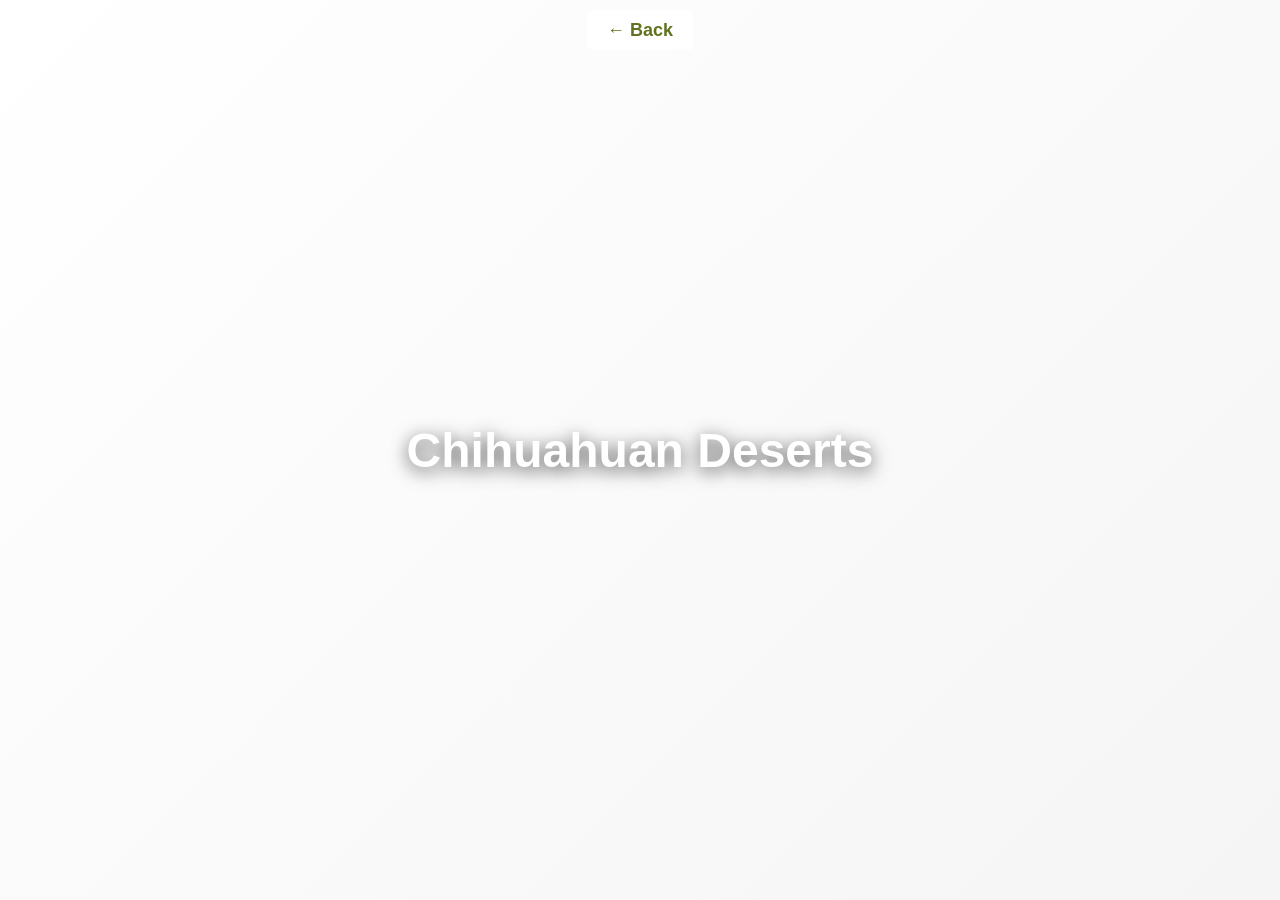
==== english-details.html @ 1d0ba13f "Clickable Regions, Invasive Images + Credit Regions on landing page map are now functioning and clic" ====
<!DOCTYPE html>
<html lang="en">
  <head>
    <meta charset="utf-8" />
    <meta name="viewport" content="width=device-width, initial-scale=1.0, maximum-scale=5.0, user-scalable=yes">
    <title>Texas Ecoregions</title>
    <link rel="stylesheet" type="text/css" href="style.css">
  </head>
  <body>
    <!------------------------------------------- Chihuahuan Deserts Detail Page -------------------------------------------------->
    <div id="chihuahuanDeserts" class="page detail-page active">

      <div class="video-container">
        <video class="ecoregion-video" autoplay muted playsinline loop preload="metadata">
          <source src="Videos/chihuahuan-deserts-video.mp4" type="video/mp4">
          Your browser does not support the video tag.
        </video>
        <div class="video-overlay">
          <div class="video-title">Chihuahuan Deserts</div>
        </div>
              <div class="detail-background"></div>
      <div class="back-button">
        <a href="english-landing.html">← Back</a>
      </div>
      </div>
      <p class="ecoregion-description" style="margin-top: 45px;">The Chihuahuan Desert is a warm desert located in southwestern North America. It is the largest hot desert in North America, with a landscape featuring arid mountains, desert basins, and sparse vegetation adapted to extreme heat and drought conditions.</p>
      
      <!----- Horizontal Banner ------>
      <h1 class="native-title" style="margin-bottom: 45px;">NATIVE PLANTS</h1>

      <div class="scrollmenu plantlist">
        <div class="native-card">
          <img src="Native/Chihuahuan-Desert/American Century Plant.jpg" alt="American Century Plant">
          <p class="plant-name">Agave americana</p>
          <p class="plant-common">American Century Plant, American Agave</p>
          <button class="learn-more-btn" style="margin-bottom: 15px;">
            <a href="https://www.wildflower.org/plants/result.php?id_plant=AGAM">
              LEARN MORE
            </a>
          </button>
        </div>
        
        <div class="native-card">
          <img src="Native/Chihuahuan-Desert/Drummond's Onion.jpg" alt="Drummond's Onion">
          <p class="plant-name">Allium drummondii</p>
          <p class="plant-common">Drummond's Onion, Wild Garlic, Drummond Wild Onion</p>
          <button class="learn-more-btn">
            <a href="https://www.wildflower.org/plants/result.php?id_plant=ALDR">
              LEARN MORE
            </a>
          </button>
        </div>
        
        <div class="native-card">
          <img src="Native/Chihuahuan-Desert/Mountain Giant Hyssop.jpg" alt="Mountain Giant Hyssop">
          <p class="plant-name">Agastache pallidiflora</p>
          <p class="plant-common">Mountain Giant Hyssop</p>
          <button class="learn-more-btn">
            <a href="https://www.wildflower.org/plants/result.php?id_plant=AGPA">
              LEARN MORE
            </a>
          </button>
        </div>
        
        <div class="native-card">
          <img src="Native/Chihuahuan-Desert/Nodding Onion.jpg" alt="Nodding Onion">
          <p class="plant-name">Allium cernuum</p>
          <p class="plant-common">Nodding Onion</p>
          <button class="learn-more-btn">
            <a href="https://www.wildflower.org/plants/result.php?id_plant=ALCE2">
              LEARN MORE
            </a>
          </button>
        </div>

        <div class="native-card">
          <img src="Native/Chihuahuan-Desert/Parry's Agave.jpg" alt="Parry's Agave">
          <p class="plant-name">Agave parryi</p>
          <p class="plant-common">Parry's Agave, Century Plant, Parry Agave</p>
          <button class="learn-more-btn">
            <a href="https://www.wildflower.org/plants/result.php?id_plant=AGPA4">
              LEARN MORE
            </a>
          </button>
        </div>

        <div class="native-card">
          <img src="Native/Chihuahuan-Desert/Round Copperleaf.jpg" alt="Round Copperleaf">
          <p class="plant-name">Acalypha monostachya</p>
          <p class="plant-common">Round Copperleaf</p>
          <button class="learn-more-btn">
            <a href="https://www.wildflower.org/plants/result.php?id_plant=ACMO">
              LEARN MORE
            </a>
          </button>
        </div>

        <div class="native-card">
          <img src="Native/Chihuahuan-Desert/Shrubby Boneset.jpg" alt="Shrubby Boneset">
          <p class="plant-name">Ageratina havanensis</p>
          <p class="plant-common">Shrubby Boneset, White Mistflower, White Shrub Mistflower, Havana Snakeroot</p>
          <button class="learn-more-btn">
            <a href="https://www.wildflower.org/plants/result.php?id_plant=AGHA4">
              LEARN MORE
            </a>
          </button>
        </div>

        <div class="native-card">
          <img src="Native/Chihuahuan-Desert/White Mistflower.jpg" alt="White Mistflower">
          <p class="plant-name">Ageratina wrightii</p>
          <p class="plant-common">White Mistflower, Wright's Snakeroot, White Boneset, White Ageratum</p>
          <button class="learn-more-btn">
            <a href="https://www.wildflower.org/plants/result.php?id_plant=AGWR2">
              LEARN MORE
            </a>
          </button>
        </div>
      </div>

      <div class="database-button">
        <a href="https://www.wildflower.org/collections/collection.php?collection=er24"><img src="Native/database-button.png" alt="View more plants in this region"></a>
      </div>

<!--- Invasive Species Cards ---->

      <h1 class="invasive-title">INVASIVE SPECIES</h1>

      <div class="search-section">
        <input type="text" class="search-input" placeholder="Search Invasive Species" oninput="filterPlants(this)">
      </div>
      <div class="plant-grid" data-ecoregion="chihuahuanDeserts"></div>
    </div>

    <!-------------------------------- Southwestern Tablelands Detail Page ------------------------------------------------>
    <div id="southwesternTablelands" class="page detail-page">
      <div class="detail-background"></div>

      <div class="video-container">
        <video class="ecoregion-video" autoplay muted playsinline loop preload="metadata">
          <source src="Videos/southwestern-tablelands-video.mp4" type="video/mp4">
          Your browser does not support the video tag.
        </video>
        <div class="video-overlay">
          <div class="video-title">Southwestern Tablelands</div>
        </div>
        <div class="back-button">
          <a href="english-landing.html">← Back</a>
        </div>
      </div>
      <p class="ecoregion-description" style="margin-top: 45px;">The Southwestern Tablelands ecoregion is characterized by elevated plains and plateaus with a semi-arid climate. This region features sparse grasslands, shrublands, and occasional woodlands, with vegetation adapted to moderate precipitation and temperature fluctuations typical of high-altitude desert margins.</p>
      
<!----- Horizontal Banner ------>
      <h1 class="native-title" style="margin-bottom: 45px;">NATIVE PLANTS</h1>

      <div class="scrollmenu plantlist">
        <div class="native-card">
          <img src="Native/Southwestern Tablelands/Dwarf Indian Mallow.jpg" alt="Dwarf Indian Mallow">
          <p class="plant-name">Abutilon parvulum</p>
          <p class="plant-common">Dwarf Indian Mallow</p>
          <button class="learn-more-btn" style="margin-bottom: 15px;">
            <a href="https://www.wildflower.org/plants/result.php?id_plant=ABPA3">
              LEARN MORE
            </a>
          </button>
        </div>
        
        <div class="native-card">
          <img src="Native/Southwestern Tablelands/Angel's Trumpets.jpg" alt="Angel's Trumpets">
          <p class="plant-name">Acleisanthes longiflora</p>
          <p class="plant-common">Angel's Trumpets, Angel Trumpets</p>
          <button class="learn-more-btn">
            <a href="https://www.wildflower.org/plants/result.php?id_plant=ACLO2">
              LEARN MORE
            </a>
          </button>
        </div>
        
        <div class="native-card">
          <img src="Native/Southwestern Tablelands/Dwarf Desertpeony.jpg" alt="Dwarf Desertpeony">
          <p class="plant-name">Acourtia nana</p>
          <p class="plant-common">Dwarf Desertpeony</p>
          <button class="learn-more-btn">
            <a href="https://www.wildflower.org/plants/result.php?id_plant=ACNA2">
              LEARN MORE
            </a>
          </button>
        </div>
        
        <div class="native-card">
          <img src="Native/Southwestern Tablelands/Pineland Threeseed Mercury.jpg" alt="Pineland Threeseed Mercury">
          <p class="plant-name">Acalypha ostryifolia</p>
          <p class="plant-common">Pineland Threeseed Mercury, Hop-hornbeam Copperleaf</p>
          <button class="learn-more-btn">
            <a href="https://www.wildflower.org/plants/result.php?id_plant=ACOS">
              LEARN MORE
            </a>
          </button>
        </div>

        <div class="native-card">
          <img src="Native/Southwestern Tablelands/Slenderleaf False Foxglove.jpg" alt="Slenderleaf False Foxglove">
          <p class="plant-name">Agalinis tenuifolia</p>
          <p class="plant-common">Slenderleaf False Foxglove</p>
          <button class="learn-more-btn">
            <a href="https://www.wildflower.org/plants/result.php?id_plant=AGTE3">
              LEARN MORE
            </a>
          </button>
        </div>

        <div class="native-card">
          <img src="Native/Southwestern Tablelands/Fraser Meadow Garlic.jpg" alt="Fraser Meadow Garlic">
          <p class="plant-name">Allium canadense var. fraseri</p>
          <p class="plant-common">Fraser Meadow Garlic, Fraser Meadow Garlic, Wild Onion</p>
          <button class="learn-more-btn">
            <a href="https://www.wildflower.org/plants/result.php?id_plant=ALCAF">
              LEARN MORE
            </a>
          </button>
        </div>

<!-- some plants found in multiple ecoregions-->
        <div class="native-card">
          <img src="Native/Chihuahuan-Desert/Drummond's Onion.jpg" alt="Drummond's Onion">
          <p class="plant-name">Allium drummondii</p>
          <p class="plant-common">Drummond's Onion, Wild Garlic, Drummond Wild Onion</p>
          <button class="learn-more-btn">
            <a href="https://www.wildflower.org/plants/result.php?id_plant=ALDR">
              LEARN MORE
            </a>
          </button>
        </div>

        <div class="native-card">
          <img src="Native/Southwestern Tablelands/Whitebrush.jpg" alt="Whitebrush">
          <p class="plant-name">Aloysia gratissima</p>
          <p class="plant-common">Whitebrush, Bee-brush, White-brush, Common Bee-brush, Beebrush, Privet Lippia</p>
          <button class="learn-more-btn">
            <a href="https://www.wildflower.org/plants/result.php?id_plant=ALGR2">
              LEARN MORE
            </a>
          </button>
        </div>
      </div>

      <div class="database-button">
        <a href="https://www.wildflower.org/collections/collection.php?collection=er24"><img src="Native/database-button.png" alt="View more plants in this region"></a>
      </div>

<!--- Invasive Species Cards ---->

      <h1 class="invasive-title">INVASIVE SPECIES</h1>

      <div class="search-section">
        <input type="text" class="search-input" placeholder="Search Invasive Species" oninput="filterPlants(this)">
      </div>
      <div class="plant-grid" data-ecoregion="southwesternTablelands"></div>
    </div>

    <!---------------------------------------------- High Plains Detail Page ------------------------------------------------------>
    <div id="highPlains" class="page detail-page">
      <div class="detail-background"></div>


      <div class="video-container">
        <video class="ecoregion-video" autoplay muted playsinline loop preload="metadata">
          <source src="Videos/high-plains-video.mp4" type="video/mp4">
          Your browser does not support the video tag.
        </video>
        <div class="video-overlay">
          <div class="video-title">High Plains</div>
        </div>
          <div class="back-button">
            <a href="english-landing.html">← Back</a>
          </div>
      </div>
        <p class="ecoregion-description" style="margin-top: 45px;">The High Plains ecoregion is a vast expanse of flat to gently rolling grasslands at high elevation, characterized by short-grass prairie vegetation. This region experiences a continental climate with cold winters and warm summers, supporting native grasses and drought-resistant plants suited to the semi-arid conditions.</p>
        
      <!----- Horizontal Banner ------>
      <h1 class="native-title" style="margin-bottom: 45px;">NATIVE PLANTS</h1>

      <div class="scrollmenu plantlist">
        <div class="native-card">
          <img src="Native/High Plains/Fragrant Sand-verbena.jpg" alt="Fragrant Sand-verbena">
          <p class="plant-name">Abronia fragrans</p>
          <p class="plant-common">Fragrant Sand-verbena, Snowball Sand Verbena, Sweet Sand-verbena, Prairie Snowball, Sand Verbena, Heart's Delight</p>
          <button class="learn-more-btn" style="margin-bottom: 15px;">
            <a href="https://www.wildflower.org/plants/result.php?id_plant=ABFR2">
              LEARN MORE
            </a>
          </button>
        </div>
        
        <div class="native-card">
          <img src="Native/Southwestern Tablelands/Dwarf Indian Mallow.jpg" alt="Dwarf Indian Mallow">
          <p class="plant-name">Abutilon parvulum</p>
          <p class="plant-common">Dwarf Indian Mallow</p>
          <button class="learn-more-btn" style="margin-bottom: 15px;">
            <a href="https://www.wildflower.org/plants/result.php?id_plant=ABPA3">
              LEARN MORE
            </a>
          </button>
        </div>
        
        <div class="native-card">
          <img src="Native/High Plains/Prairie Acacia.jpg" alt="Prairie Acacia">
          <p class="plant-name">Acaciella angustissima</p>
          <p class="plant-common">Prairie Acacia, Fern Acacia, Whiteball Acacia, Prairie Wattle, White-ball Acacia</p>
          <button class="learn-more-btn">
            <a href="https://www.wildflower.org/plants/result.php?id_plant=ACAN11">
              LEARN MORE
            </a>
          </button>
        </div>
        
        <div class="native-card">
          <img src="Native/Southwestern Tablelands/Angel's Trumpets.jpg" alt="Angel's Trumpets">
          <p class="plant-name">Acleisanthes longiflora</p>
          <p class="plant-common">Angel's Trumpets, Angel Trumpets</p>
          <button class="learn-more-btn">
            <a href="https://www.wildflower.org/plants/result.php?id_plant=ACLO2">
              LEARN MORE
            </a>
          </button>
        </div>

        <div class="native-card">
          <img src="Native/Southwestern Tablelands/Slenderleaf False Foxglove.jpg" alt="Slenderleaf False Foxglove">
          <p class="plant-name">Agalinis tenuifolia</p>
          <p class="plant-common">Slenderleaf False Foxglove</p>
          <button class="learn-more-btn">
            <a href="https://www.wildflower.org/plants/result.php?id_plant=AGTE3">
              LEARN MORE
            </a>
          </button>
        </div>

        <div class="native-card">
          <img src="Native/Southwestern Tablelands/Pineland Threeseed Mercury.jpg" alt="Pineland Threeseed Mercury">
          <p class="plant-name">Acalypha ostryifolia</p>
          <p class="plant-common">Pineland Threeseed Mercury, Hop-hornbeam Copperleaf</p>
          <button class="learn-more-btn">
            <a href="https://www.wildflower.org/plants/result.php?id_plant=ACOS">
              LEARN MORE
            </a>
          </button>
        </div>

        <div class="native-card">
          <img src="Native/High Plains/Fringed Bluestar.jpg" alt="Fringed Bluestar">
          <p class="plant-name">Amsonia ciliata</p>
          <p class="plant-common">Fringed Bluestar, Bluestar, Texas Bluestar</p>
          <button class="learn-more-btn">
            <a href="https://www.wildflower.org/plants/result.php?id_plant=AMCI">
              LEARN MORE
            </a>
          </button>
        </div>

        <div class="native-card">
          <img src="Native/High Plains/Valley Redstem.jpg" alt="Valley Redstem">
          <p class="plant-name">Ammannia coccinea</p>
          <p class="plant-common">Valley Redstem, Scarlet Tooth-cup</p>
          <button class="learn-more-btn">
            <a href="https://www.wildflower.org/plants/result.php?id_plant=AMCO">
              LEARN MORE
            </a>
          </button>
        </div>
      </div>

      <div class="database-button">
        <a href="https://www.wildflower.org/collections/collection.php?collection=er24"><img src="Native/database-button.png" alt="View more plants in this region"></a>
      </div>

<!--- Invasive Species Cards ---->

      <h1 class="invasive-title">INVASIVE SPECIES</h1>

      <div class="search-section">
        <input type="text" class="search-input" placeholder="Search Invasive Species" oninput="filterPlants(this)">
      </div>
      <div class="plant-grid" data-ecoregion="highPlains"></div>
    </div>

    <!----------------------------------------- Central Great Plains Detail Page --------------------------------------------->
    <div id="centralGreatPlains" class="page detail-page">
      <div class="detail-background"></div>

      <div class="video-container">
        <video class="ecoregion-video" autoplay muted playsinline loop preload="metadata">
          <source src="Videos/great-plains-video.mp4" type="video/mp4">
          Your browser does not support the video tag.
        </video>
        <div class="video-overlay">
          <div class="video-title">Central Great Plains</div>
        </div>
          <div class="back-button">
            <a href="english-landing.html">← Back</a>
          </div>
      </div>
        <p class="ecoregion-description" style="margin-top: 45px;">The Central Great Plains ecoregion features rolling grasslands with a transitional climate between the High Plains and eastern prairies. This region supports mixed-grass prairie vegetation and experiences moderate precipitation, creating conditions for diverse plant communities including native grasses, wildflowers, and scattered shrubs.</p>
        
      <!----- Horizontal Banner ------>
      <h1 class="native-title" style="margin-bottom: 45px;">NATIVE PLANTS</h1>

      <div class="scrollmenu plantlist">
        <div class="native-card">
          <img src="Native/High Plains/Fragrant Sand-verbena.jpg" alt="Fragrant Sand-verbena">
          <p class="plant-name">Abronia fragrans</p>
          <p class="plant-common">Fragrant Sand-verbena, Snowball Sand Verbena, Sweet Sand-verbena, Prairie Snowball, Sand Verbena, Heart's Delight</p>
          <button class="learn-more-btn" style="margin-bottom: 15px;">
            <a href="https://www.wildflower.org/plants/result.php?id_plant=ABFR2">
              LEARN MORE
            </a>
          </button>
        </div>
        
        <div class="native-card">
          <img src="Native/High Plains/Prairie Acacia.jpg" alt="Prairie Acacia">
          <p class="plant-name">Acaciella angustissima</p>
          <p class="plant-common">Prairie Acacia, Fern Acacia, Whiteball Acacia, Prairie Wattle, White-ball Acacia</p>
          <button class="learn-more-btn">
            <a href="https://www.wildflower.org/plants/result.php?id_plant=ACAN11">
              LEARN MORE
            </a>
          </button>
        </div>
        
        <div class="native-card">
          <img src="Native/Southwestern Tablelands/Angel's Trumpets.jpg" alt="Angel's Trumpets">
          <p class="plant-name">Acleisanthes longiflora</p>
          <p class="plant-common">Angel's Trumpets, Angel Trumpets</p>
          <button class="learn-more-btn">
            <a href="https://www.wildflower.org/plants/result.php?id_plant=ACLO2">
              LEARN MORE
            </a>
          </button>
        </div>
        
        <div class="native-card">
          <img src="Native/Southwestern Tablelands/Whitebrush.jpg" alt="Whitebrush">
          <p class="plant-name">Aloysia gratissima</p>
          <p class="plant-common">Whitebrush, Bee-brush, White-brush, Common Bee-brush, Beebrush, Privet Lippia</p>
          <button class="learn-more-btn">
            <a href="https://www.wildflower.org/plants/result.php?id_plant=ALGR2">
              LEARN MORE
            </a>
          </button>
        </div>

        <div class="native-card">
          <img src="Native/High Plains/Fringed Bluestar.jpg" alt="Fringed Bluestar">
          <p class="plant-name">Amsonia ciliata</p>
          <p class="plant-common">Fringed Bluestar, Bluestar, Texas Bluestar</p>
          <button class="learn-more-btn">
            <a href="https://www.wildflower.org/plants/result.php?id_plant=AMCI">
              LEARN MORE
            </a>
          </button>
        </div>

        <div class="native-card">
          <img src="Native/Central Great Plains/Heartleaf Peppervine.jpg" alt="Heartleaf Peppervine">
          <p class="plant-name">Ampelopsis cordata</p>
          <p class="plant-common">Heartleaf Peppervine, Heart-leaf Ampelopsis</p>
          <button class="learn-more-btn">
            <a href="https://www.wildflower.org/plants/result.php?id_plant=AMCO2">
              LEARN MORE
            </a>
          </button>
        </div>

        <div class="native-card">
          <img src="Native/Central Great Plains/Indigo Bush.jpg" alt="Indigo Bush">
          <p class="plant-name">Amorpha fruticosa</p>
          <p class="plant-common">Indigo Bush, False Indigo Bush, False Indigo, Desert False Indigo</p>
          <button class="learn-more-btn">
            <a href="https://www.wildflower.org/plants/result.php?id_plant=AMFR">
              LEARN MORE
            </a>
          </button>
        </div>

        <div class="native-card">
          <img src="Native/Central Great Plains/Carelessweed.jpg" alt="Carelessweed">
          <p class="plant-name">Amaranthus palmeri</p>
          <p class="plant-common">Carelessweed</p>
          <button class="learn-more-btn">
            <a href="https://www.wildflower.org/plants/result.php?id_plant=AMPA">
              LEARN MORE
            </a>
          </button>
        </div>
      </div>

      <div class="database-button">
        <a href="https://www.wildflower.org/collections/collection.php?collection=er24"><img src="Native/database-button.png" alt="View more plants in this region"></a>
      </div>

<!--- Invasive Species Cards ---->

      <h1 class="invasive-title">INVASIVE SPECIES</h1>

      <div class="search-section">
        <input type="text" class="search-input" placeholder="Search Invasive Species" oninput="filterPlants(this)">
      </div>
      <div class="plant-grid" data-ecoregion="centralGreatPlains"></div>
    </div>

    <!---------------------------------------- Cross Timbers Detail Page --------------------------------------------->
    <div id="crossTimbers" class="page detail-page">
      <div class="detail-background"></div>

      <div class="video-container">
        <video class="ecoregion-video" autoplay muted playsinline loop preload="metadata">
          <source src="Videos/cross-timbers-video.mp4" type="video/mp4">
          Your browser does not support the video tag.
        </video>
        <div class="video-overlay">
          <div class="video-title">Cross Timbers</div>
        </div>
      <div class="back-button">
        <a href="english-landing.html">← Back</a>
      </div>
      </div>
        <p class="ecoregion-description" style="margin-top: 45px;">The Cross Timbers ecoregion is characterized by oak woodlands and prairie savannas across central Texas. This region represents a transition between eastern forests and western prairies, featuring post oak and blackjack oak woodlands interspersed with grasslands and diverse understory vegetation adapted to moderate precipitation and well-drained soils.</p>
        
      <!----- Horizontal Banner ------>
      <h1 class="native-title" style="margin-bottom: 45px;">NATIVE PLANTS</h1>

      <div class="scrollmenu plantlist">
        <div class="native-card">
          <img src="Native/High Plains/Prairie Acacia.jpg" alt="Prairie Acacia">
          <p class="plant-name">Acaciella angustissima</p>
          <p class="plant-common">Prairie Acacia, Fern Acacia, Whiteball Acacia, Prairie Wattle, White-ball Acacia</p>
          <button class="learn-more-btn">
            <a href="https://www.wildflower.org/plants/result.php?id_plant=ACAN11">
              LEARN MORE
            </a>
          </button>
        </div>
        
        <div class="native-card">
          <img src="Native/Southwestern Tablelands/Angel's Trumpets.jpg" alt="Angel's Trumpets">
          <p class="plant-name">Acleisanthes longiflora</p>
          <p class="plant-common">Angel's Trumpets, Angel Trumpets</p>
          <button class="learn-more-btn">
            <a href="https://www.wildflower.org/plants/result.php?id_plant=ACLO2">
              LEARN MORE
            </a>
          </button>
        </div>
        
        <div class="native-card">
          <img src="Native/Southwestern Tablelands/Pineland Threeseed Mercury.jpg" alt="Pineland Threeseed Mercury">
          <p class="plant-name">Acalypha ostryifolia</p>
          <p class="plant-common">Pineland Threeseed Mercury, Hop-hornbeam Copperleaf</p>
          <button class="learn-more-btn">
            <a href="https://www.wildflower.org/plants/result.php?id_plant=ACOS">
              LEARN MORE
            </a>
          </button>
        </div>
        
        <div class="native-card">
          <img src="Native/Cross Timbers/Ohio Buckeye.jpg" alt="Ohio Buckeye">
          <p class="plant-name">Aesculus glabra</p>
          <p class="plant-common">Ohio Buckeye, Texas Buckeye, Fetid Buckeye, Horse Chestnut</p>
          <button class="learn-more-btn">
            <a href="https://www.wildflower.org/plants/result.php?id_plant=AEGL">
              LEARN MORE
            </a>
          </button>
        </div>

        <div class="native-card">
          <img src="Native/Chihuahuan-Desert/American Century Plant.jpg" alt="American Century Plant">
          <p class="plant-name">Agave americana</p>
          <p class="plant-common">American Century Plant, American Agave</p>
          <button class="learn-more-btn" style="margin-bottom: 15px;">
            <a href="https://www.wildflower.org/plants/result.php?id_plant=AGAM">
              LEARN MORE
            </a>
          </button>
        </div>

        <div class="native-card">
          <img src="Native/Chihuahuan-Desert/Shrubby Boneset.jpg" alt="Shrubby Boneset">
          <p class="plant-name">Ageratina havanensis</p>
          <p class="plant-common">Shrubby Boneset, White Mistflower, White Shrub Mistflower, Havana Snakeroot</p>
          <button class="learn-more-btn">
            <a href="https://www.wildflower.org/plants/result.php?id_plant=AGHA4">
              LEARN MORE
            </a>
          </button>
        </div>

        <div class="native-card">
          <img src="Native/Cross Timbers/Beach False Foxglove.jpg" alt="Beach False Foxglove">
          <p class="plant-name">Agalinis fasciculata</p>
          <p class="plant-common">Beach False Foxglove</p>
          <button class="learn-more-btn">
            <a href="https://www.wildflower.org/plants/result.php?id_plant=AGFA2">
              LEARN MORE
            </a>
          </button>
        </div>

        <div class="native-card">
          <img src="Native/Cross Timbers/Prairie Agalinis.jpg" alt="Prairie Agalinis">
          <p class="plant-name">Agalinis heterophylla</p>
          <p class="plant-common">Prairie Agalinis, Prairie False-foxglove</p>
          <button class="learn-more-btn">
            <a href="https://www.wildflower.org/plants/result.php?id_plant=AGHE4">
              LEARN MORE
            </a>
          </button>
        </div>
      </div>

      <div class="database-button">
        <a href="https://www.wildflower.org/collections/collection.php?collection=er24"><img src="Native/database-button.png" alt="View more plants in this region"></a>
      </div>

<!--- Invasive Species Cards ---->

      <h1 class="invasive-title">INVASIVE SPECIES</h1>

      <div class="search-section">
        <input type="text" class="search-input" placeholder="Search Invasive Species" oninput="filterPlants(this)">
      </div>
      <div class="plant-grid" data-ecoregion="crossTimbers"></div>
    </div>

    <!----------------------------------------- Edwards Plateau Detail Page -------------------------------------------------->
    <div id="edwardsPlateau" class="page detail-page">
      <div class="detail-background"></div>

      <div class="video-container">
        <video class="ecoregion-video" autoplay muted playsinline loop preload="metadata">
          <source src="Videos/edwards-plateau-video.mp4" type="video/mp4">
          Your browser does not support the video tag.
        </video>
        <div class="video-overlay">
          <div class="video-title">Edwards Plateau</div>
        </div>
      <div class="back-button">
        <a href="english-landing.html">← Back</a>
      </div>
      </div>
        <p class="ecoregion-description" style="margin-top: 45px;">The Edwards Plateau ecoregion is a limestone plateau characterized by cedar and oak vegetation, particularly ashe juniper and live oak woodlands. This region features karst topography, springs, and caves, with unique plant communities adapted to calcareous soils and a semi-arid climate with seasonal rainfall patterns.</p>
        
      <!----- Horizontal Banner ------>
      <h1 class="native-title" style="margin-bottom: 45px;">NATIVE PLANTS</h1>

      <div class="scrollmenu plantlist">
        <div class="native-card">
          <img src="Native/High Plains/Fragrant Sand-verbena.jpg" alt="Fragrant Sand-verbena">
          <p class="plant-name">Abronia fragrans</p>
          <p class="plant-common">Fragrant Sand-verbena, Snowball Sand Verbena, Sweet Sand-verbena, Prairie Snowball, Sand Verbena, Heart's Delight</p>
          <button class="learn-more-btn" style="margin-bottom: 15px;">
            <a href="https://www.wildflower.org/plants/result.php?id_plant=ABFR2">
              LEARN MORE
            </a>
          </button>
        </div>
        
        <div class="native-card">
          <img src="Native/Southwestern Tablelands/Dwarf Indian Mallow.jpg" alt="Dwarf Indian Mallow">
          <p class="plant-name">Abutilon parvulum</p>
          <p class="plant-common">Dwarf Indian Mallow</p>
          <button class="learn-more-btn" style="margin-bottom: 15px;">
            <a href="https://www.wildflower.org/plants/result.php?id_plant=ABPA3">
              LEARN MORE
            </a>
          </button>
        </div>
        
        <div class="native-card">
          <img src="Native/High Plains/Prairie Acacia.jpg" alt="Prairie Acacia">
          <p class="plant-name">Acaciella angustissima</p>
          <p class="plant-common">Prairie Acacia, Fern Acacia, Whiteball Acacia, Prairie Wattle, White-ball Acacia</p>
          <button class="learn-more-btn">
            <a href="https://www.wildflower.org/plants/result.php?id_plant=ACAN11">
              LEARN MORE
            </a>
          </button>
        </div>
        
        <div class="native-card">
          <img src="Native/Chihuahuan-Desert/Round Copperleaf.jpg" alt="Round Copperleaf">
          <p class="plant-name">Acalypha monostachya</p>
          <p class="plant-common">Round Copperleaf</p>
          <button class="learn-more-btn">
            <a href="https://www.wildflower.org/plants/result.php?id_plant=ACMO">
              LEARN MORE
            </a>
          </button>
        </div>

        <div class="native-card">
          <img src="Native/Cross Timbers/Ohio Buckeye.jpg" alt="Ohio Buckeye">
          <p class="plant-name">Aesculus glabra</p>
          <p class="plant-common">Ohio Buckeye, Texas Buckeye, Fetid Buckeye, Horse Chestnut</p>
          <button class="learn-more-btn">
            <a href="https://www.wildflower.org/plants/result.php?id_plant=AEGL">
              LEARN MORE
            </a>
          </button>
        </div>

        <div class="native-card">
          <img src="Native/Edwards Plateau/Kunth's Onion.jpg" alt="Kunth's Onion">
          <p class="plant-name">Allium kunthii</p>
          <p class="plant-common">Kunth's Onion</p>
          <button class="learn-more-btn">
            <a href="https://www.wildflower.org/plants/result.php?id_plant=ALKU">
              LEARN MORE
            </a>
          </button>
        </div>

        <div class="native-card">
          <img src="Native/Edwards Plateau/Velvet-leaf Mallow.jpg" alt="Velvet-leaf Mallow">
          <p class="plant-name">Allowissadula holosericea</p>
          <p class="plant-common">Velvet-leaf Mallow, Chisos Mountain False Indianmallow</p>
          <button class="learn-more-btn">
            <a href="https://www.wildflower.org/plants/result.php?id_plant=ALHO4">
              LEARN MORE
            </a>
          </button>
        </div>

        <div class="native-card">
          <img src="Native/Edwards Plateau/Menzies' Fiddleneck.jpg" alt="Menzies' Fiddleneck">
          <p class="plant-name">Amsinckia menziesii var. menziesii</p>
          <p class="plant-common">Menzies' Fiddleneck</p>
          <button class="learn-more-btn">
            <a href="https://www.wildflower.org/plants/result.php?id_plant=AMMEM2">
              LEARN MORE
            </a>
          </button>
        </div>
      </div>

      <div class="database-button">
        <a href="https://www.wildflower.org/collections/collection.php?collection=er24"><img src="Native/database-button.png" alt="View more plants in this region"></a>
      </div>

<!--- Invasive Species Cards ---->

      <h1 class="invasive-title">INVASIVE SPECIES</h1>

      <div class="search-section">
        <input type="text" class="search-input" placeholder="Search Invasive Species" oninput="filterPlants(this)">
      </div>
      <div class="plant-grid" data-ecoregion="edwardsPlateau"></div>
    </div>

    <!------------------------------------------ Southern Texas Plains Detail Page --------------------------------------------->
    <div id="southernTexasPlains" class="page detail-page">
      <div class="detail-background"></div>

      <div class="video-container">
        <video class="ecoregion-video" autoplay muted playsinline loop preload="metadata">
          <source src="Videos/southern-plains-video.mp4" type="video/mp4">
          Your browser does not support the video tag.
        </video>
        <div class="video-overlay">
          <div class="video-title">Southern Texas Plains</div>
        </div>
      <div class="back-button">
        <a href="english-landing.html">← Back</a>
      </div>
      </div>
      <p class="ecoregion-description" style="margin-top: 45px;">The Southern Texas Plains ecoregion is a coastal plain region with subtropical vegetation and diverse plant communities adapted to warm winters and hot summers. This area features thornforests, grasslands, and shrublands, with vegetation including mesquite, acacia, and drought-resistant species suited to the semi-arid subtropical climate.</p>
      
      <!----- Horizontal Banner ------>
      <h1 class="native-title" style="margin-bottom: 45px;">NATIVE PLANTS</h1>

      <div class="scrollmenu plantlist">
        <div class="native-card">
          <img src="Native/Southern Texas Plains/Shrubby Indian Mallow.jpg" alt="Shrubby Indian Mallow">
          <p class="plant-name">Abutilon abutiloides</p>
          <p class="plant-common">Shrubby Indian Mallow</p>
          <button class="learn-more-btn" style="margin-bottom: 15px;">
            <a href="https://www.wildflower.org/plants/result.php?id_plant=ABAB">
              LEARN MORE
            </a>
          </button>
        </div>
        
        <div class="native-card">
          <img src="Native/Southwestern Tablelands/Dwarf Indian Mallow.jpg" alt="Dwarf Indian Mallow">
          <p class="plant-name">Abutilon parvulum</p>
          <p class="plant-common">Dwarf Indian Mallow</p>
          <button class="learn-more-btn" style="margin-bottom: 15px;">
            <a href="https://www.wildflower.org/plants/result.php?id_plant=ABPA3">
              LEARN MORE
            </a>
          </button>
        </div>
        
        <div class="native-card">
          <img src="Native/High Plains/Prairie Acacia.jpg" alt="Prairie Acacia">
          <p class="plant-name">Acaciella angustissima</p>
          <p class="plant-common">Prairie Acacia, Fern Acacia, Whiteball Acacia, Prairie Wattle, White-ball Acacia</p>
          <button class="learn-more-btn">
            <a href="https://www.wildflower.org/plants/result.php?id_plant=ACAN11">
              LEARN MORE
            </a>
          </button>
        </div>
        
        <div class="native-card">
          <img src="Native/Southern Texas Plains/Bigtooth Maple.jpg" alt="Bigtooth Maple">
          <p class="plant-name">Acer grandidentatum</p>
          <p class="plant-common">Bigtooth Maple, Big-toothed Maple, Uvalde Bigtooth Maple, Southwestern Bigtooth Maple, Canyon Maple, Sabinal Maple, Western Sugar Maple</p>
          <button class="learn-more-btn">
            <a href="https://www.wildflower.org/plants/result.php?id_plant=ACGR3">
              LEARN MORE
            </a>
          </button>
        </div>

        <div class="native-card">
          <img src="Native/Southwestern Tablelands/Pineland Threeseed Mercury.jpg" alt="Pineland Threeseed Mercury">
          <p class="plant-name">Acalypha ostryifolia</p>
          <p class="plant-common">Pineland Threeseed Mercury, Hop-hornbeam Copperleaf</p>
          <button class="learn-more-btn">
            <a href="https://www.wildflower.org/plants/result.php?id_plant=ACOS">
              LEARN MORE
            </a>
          </button>
        </div>

        <div class="native-card">
          <img src="Native/Southern Texas Plains/Triangle Cactus.jpg" alt="Triangle Cactus">
          <p class="plant-name">Acanthocereus tetragonus</p>
          <p class="plant-common">Triangle Cactus, Barbed-wire Cactus, Chaco</p>
          <button class="learn-more-btn">
            <a href="https://www.wildflower.org/plants/result.php?id_plant=ACTE4">
              LEARN MORE
            </a>
          </button>
        </div>

        <div class="native-card">
          <img src="Native/Cross Timbers/Ohio Buckeye.jpg" alt="Ohio Buckeye">
          <p class="plant-name">Aesculus glabra</p>
          <p class="plant-common">Ohio Buckeye, Texas Buckeye, Fetid Buckeye, Horse Chestnut</p>
          <button class="learn-more-btn">
            <a href="https://www.wildflower.org/plants/result.php?id_plant=AEGL">
              LEARN MORE
            </a>
          </button>
        </div>

        <div class="native-card">
          <img src="Native/Cross Timbers/Beach False Foxglove.jpg" alt="Beach False Foxglove">
          <p class="plant-name">Agalinis fasciculata</p>
          <p class="plant-common">Beach False Foxglove</p>
          <button class="learn-more-btn">
            <a href="https://www.wildflower.org/plants/result.php?id_plant=AGFA2">
              LEARN MORE
            </a>
          </button>
        </div>
      </div>

      <div class="database-button">
        <a href="https://www.wildflower.org/collections/collection.php?collection=er24"><img src="Native/database-button.png" alt="View more plants in this region"></a>
      </div>

<!--- Invasive Species Cards ---->

      <h1 class="invasive-title">INVASIVE SPECIES</h1>

      <div class="search-section">
        <input type="text" class="search-input" placeholder="Search Invasive Species" oninput="filterPlants(this)">
      </div>
      <div class="plant-grid" data-ecoregion="southernTexasPlains"></div>
    </div>

    <!-------------------------------------- Texas Blackland Prairies Detail Page -------------------------------------->
    <div id="texasBlacklandPrairies" class="page detail-page">
      <div class="detail-background"></div>

      <div class="video-container">
        <video class="ecoregion-video" autoplay muted playsinline loop preload="metadata">
          <source src="Videos/blackland-prairies-video.mp4" type="video/mp4">
          Your browser does not support the video tag.
        </video>
        <div class="video-overlay">
          <div class="video-title">Texas Blackland Prairies</div>
        </div>
      <div class="back-button">
        <a href="english-landing.html">← Back</a>
      </div>
      </div>
      <p class="ecoregion-description" style="margin-top: 45px;">The Texas Blackland Prairies ecoregion is a fertile prairie region characterized by dark, nutrient-rich clay soils formed from limestone parent material. This region historically supported tallgrass prairie vegetation and is highly productive for agriculture. Today it features remnant prairies with diverse wildflower and native grass species.</p>
      
      <!----- Horizontal Banner ------>
      <h1 class="native-title" style="margin-bottom: 45px;">NATIVE PLANTS</h1>

      <div class="scrollmenu plantlist">
        <div class="native-card">
          <img src="Native/High Plains/Fragrant Sand-verbena.jpg" alt="Fragrant Sand-verbena">
          <p class="plant-name">Abronia fragrans</p>
          <p class="plant-common">Fragrant Sand-verbena, Snowball Sand Verbena, Sweet Sand-verbena, Prairie Snowball, Sand Verbena, Heart's Delight</p>
          <button class="learn-more-btn" style="margin-bottom: 15px;">
            <a href="https://www.wildflower.org/plants/result.php?id_plant=ABFR2">
              LEARN MORE
            </a>
          </button>
        </div>
        
        <div class="native-card">
          <img src="Native/Southwestern Tablelands/Dwarf Indian Mallow.jpg" alt="Dwarf Indian Mallow">
          <p class="plant-name">Abutilon parvulum</p>
          <p class="plant-common">Dwarf Indian Mallow</p>
          <button class="learn-more-btn" style="margin-bottom: 15px;">
            <a href="https://www.wildflower.org/plants/result.php?id_plant=ABPA3">
              LEARN MORE
            </a>
          </button>
        </div>

        <div class="native-card">
          <img src="Native/Texas Blackland Prairies/Texas Bluebonnet.jpg" alt="Texas Bluebonnet">
          <p class="plant-name">Lupinus texensis</p>
          <p class="plant-common">Texas Bluebonnet, Bluebonnet, Texas Lupine, Buffalo Clover, Wolf Flower</p>
          <button class="learn-more-btn">
            <a href="https://www.wildflower.org/plants/result.php?id_plant=LUTE">
              LEARN MORE
            </a>
          </button>
        </div>
        
        <div class="native-card">
          <img src="Native/Southern Texas Plains/Bigtooth Maple.jpg" alt="Bigtooth Maple">
          <p class="plant-name">Acer grandidentatum</p>
          <p class="plant-common">Bigtooth Maple, Big-toothed Maple, Uvalde Bigtooth Maple, Southwestern Bigtooth Maple, Canyon Maple, Sabinal Maple, Western Sugar Maple</p>
          <button class="learn-more-btn">
            <a href="https://www.wildflower.org/plants/result.php?id_plant=ACGR3">
              LEARN MORE
            </a>
          </button>
        </div>
        
        <div class="native-card">
          <img src="Native/Chihuahuan-Desert/Round Copperleaf.jpg" alt="Round Copperleaf">
          <p class="plant-name">Acalypha monostachya</p>
          <p class="plant-common">Round Copperleaf</p>
          <button class="learn-more-btn">
            <a href="https://www.wildflower.org/plants/result.php?id_plant=ACMO">
              LEARN MORE
            </a>
          </button>
        </div>

        <div class="native-card">
          <img src="Native/Southwestern Tablelands/Pineland Threeseed Mercury.jpg" alt="Pineland Threeseed Mercury">
          <p class="plant-name">Acalypha ostryifolia</p>
          <p class="plant-common">Pineland Threeseed Mercury, Hop-hornbeam Copperleaf</p>
          <button class="learn-more-btn">
            <a href="https://www.wildflower.org/plants/result.php?id_plant=ACOS">
              LEARN MORE
            </a>
          </button>
        </div>

        <div class="native-card">
          <img src="Native/Texas Blackland Prairies/Grand Redstem.jpg" alt="Grand Redstem">
          <p class="plant-name">Ammannia robusta</p>
          <p class="plant-common">Grand Redstem</p>
          <button class="learn-more-btn">
            <a href="https://www.wildflower.org/plants/result.php?id_plant=AMRO3">
              LEARN MORE
            </a>
          </button>
        </div>

        <div class="native-card">
          <img src="Native/Texas Blackland Prairies/Huisache Daisy.jpg" alt="Huisache Daisy">
          <p class="plant-name">Amblyolepis setigera</p>
          <p class="plant-common">Huisache Daisy, Butterfly Daisy, Honey Daisy</p>
          <button class="learn-more-btn">
            <a href="https://www.wildflower.org/plants/result.php?id_plant=AMSE">
              LEARN MORE
            </a>
          </button>
        </div>
      </div>

      <div class="database-button">
        <a href="https://www.wildflower.org/collections/collection.php?collection=er24"><img src="Native/database-button.png" alt="View more plants in this region"></a>
      </div>

<!--- Invasive Species Cards ---->

      <h1 class="invasive-title">INVASIVE SPECIES</h1>

      <div class="search-section">
        <input type="text" class="search-input" placeholder="Search Invasive Species" oninput="filterPlants(this)">
      </div>
      <div class="plant-grid" data-ecoregion="texasBlacklandPrairies"></div>
    </div>

    <!------------------------------------------- East Central Texas Plains Detail Page --------------------------------------->
    <div id="eastCentralTexasPlains" class="page detail-page">
      <div class="detail-background"></div>

      <div class="video-container">
        <video class="ecoregion-video" autoplay muted playsinline loop preload="metadata">
          <source src="Videos/east-central-plains-video.mp4" type="video/mp4">
          Your browser does not support the video tag.
        </video>
        <div class="video-overlay">
          <div class="video-title">East Central Texas Plains</div>
        </div>
      <div class="back-button">
        <a href="english-landing.html">← Back</a>
      </div>
      </div>
      <p class="ecoregion-description" style="margin-top: 45px;">The East Central Texas Plains ecoregion is a transitional forest and prairie region with mixed vegetation. This area features a blend of pine and hardwood forests interspersed with grasslands and wetland areas, creating diverse habitats for plants adapted to the moderate precipitation and humid subtropical conditions of this ecotone.</p>
      
      <!----- Horizontal Banner ------>
      <h1 class="native-title" style="margin-bottom: 45px;">NATIVE PLANTS</h1>

      <div class="scrollmenu plantlist">
        <div class="native-card">
          <img src="Native/East Central Texas Plains/Slender Threeseed Mercury.jpg" alt="Slender Threeseed Mercury">
          <p class="plant-name">Acalypha gracilens</p>
          <p class="plant-common">Slender Threeseed Mercury</p>
          <button class="learn-more-btn">
            <iframe src="https://www.wildflower.org/plants/result.php?id_plant=ACGR2" title="W3Schools Free Online Web Tutorials" style="height:300px; width: 500px">
</iframe>
            <a>
              LEARN MORE
            </a>
          </button>
        </div>
        
        <div class="native-card">
          <img src="Native/High Plains/Prairie Acacia.jpg" alt="Prairie Acacia">
          <p class="plant-name">Acaciella angustissima</p>
          <p class="plant-common">Prairie Acacia, Fern Acacia, Whiteball Acacia, Prairie Wattle, White-ball Acacia</p>
          <button class="learn-more-btn">
            <a href="https://www.wildflower.org/plants/result.php?id_plant=ACAN11">
              LEARN MORE
            </a>
          </button>
        </div>
        
        <div class="native-card">
          <img src="Native/Southwestern Tablelands/Angel's Trumpets.jpg" alt="Angel's Trumpets">
          <p class="plant-name">Acleisanthes longiflora</p>
          <p class="plant-common">Angel's Trumpets, Angel Trumpets</p>
          <button class="learn-more-btn">
            <a href="https://www.wildflower.org/plants/result.php?id_plant=ACLO2">
              LEARN MORE
            </a>
          </button>
        </div>
        
        <div class="native-card">
          <img src="Native/Southwestern Tablelands/Pineland Threeseed Mercury.jpg" alt="Pineland Threeseed Mercury">
          <p class="plant-name">Acalypha ostryifolia</p>
          <p class="plant-common">Pineland Threeseed Mercury, Hop-hornbeam Copperleaf</p>
          <button class="learn-more-btn">
            <a href="https://www.wildflower.org/plants/result.php?id_plant=ACOS">
              LEARN MORE
            </a>
          </button>
        </div>

        <div class="native-card">
          <img src="Native/East Central Texas Plains/Cardinal's Feather.jpg" alt="Cardinal's Feather">
          <p class="plant-name">Acalypha radians</p>
          <p class="plant-common">Cardinal's Feather, Cardinal Feather</p>
          <button class="learn-more-btn">
            <a href="https://www.wildflower.org/plants/result.php?id_plant=ACRA">
              LEARN MORE
            </a>
          </button>
        </div>

        <div class="native-card">
          <img src="Native/East Central Texas Plains/Junco.jpg" alt="Junco">
          <p class="plant-name">Adolphia infesta</p>
          <p class="plant-common">Junco</p>
          <button class="learn-more-btn">
            <a href="https://www.wildflower.org/plants/result.php?id_plant=ADIN">
              LEARN MORE
            </a>
          </button>
        </div>

        <div class="native-card">
          <img src="Native/Cross Timbers/Ohio Buckeye.jpg" alt="Ohio Buckeye">
          <p class="plant-name">Aesculus glabra</p>
          <p class="plant-common">Ohio Buckeye, Texas Buckeye, Fetid Buckeye, Horse Chestnut</p>
          <button class="learn-more-btn">
            <a href="https://www.wildflower.org/plants/result.php?id_plant=AEGL">
              LEARN MORE
            </a>
          </button>
        </div>

        <div class="native-card">
          <img src="Native/East Central Texas Plains/White Snakeroot.jpg" alt="White Snakeroot">
          <p class="plant-name">Ageratina altissima</p>
          <p class="plant-common">White Snakeroot</p>
          <button class="learn-more-btn">
            <a href="https://www.wildflower.org/plants/result.php?id_plant=AGAL5">
              LEARN MORE
            </a>
          </button>
        </div>
      </div>

      <div class="database-button">
        <a href="https://www.wildflower.org/collections/collection.php?collection=er24"><img src="Native/database-button.png" alt="View more plants in this region"></a>
      </div>

<!--- Invasive Species Cards ---->

      <h1 class="invasive-title">INVASIVE SPECIES</h1>

      <div class="search-section">
        <input type="text" class="search-input" placeholder="Search Invasive Species" oninput="filterPlants(this)">
      </div>
      <div class="plant-grid" data-ecoregion="eastCentralTexasPlains"></div>
    </div>

    <!--------------------------------------- Western Gulf Coastal Plain Detail Page --------------------------------------->
    <div id="westernGulfCoastalPlain" class="page detail-page">
      <div class="detail-background"></div>

      <div class="video-container">
        <video class="ecoregion-video" autoplay muted playsinline loop preload="metadata">
          <source src="Videos/western-gulf-coastal-plains.mp4" type="video/mp4">
          Your browser does not support the video tag.
        </video>
        <div class="video-overlay">
          <div class="video-title">Western Gulf Coastal Plain</div>
        </div>
      <div class="back-button">
        <a href="english-landing.html">← Back</a>
      </div>
      </div>
      <p class="ecoregion-description" style="margin-top: 45px;">The Western Gulf Coastal Plain ecoregion is a low-lying coastal region with pine forests, grasslands, and wetlands. This area experiences high humidity and precipitation typical of coastal zones, supporting longleaf pine forests, hardwood swamps, and coastal prairie vegetation adapted to sandy soils and periodic flooding.</p>
      
      <!----- Horizontal Banner ------>
      <h1 class="native-title" style="margin-bottom: 45px;">NATIVE PLANTS</h1>

      <div class="scrollmenu plantlist">
        <div class="native-card">
          <img src="Native/Southern Texas Plains/Shrubby Indian Mallow.jpg" alt="Shrubby Indian Mallow">
          <p class="plant-name">Abutilon abutiloides</p>
          <p class="plant-common">Shrubby Indian Mallow</p>
          <button class="learn-more-btn" style="margin-bottom: 15px;">
            <a href="https://www.wildflower.org/plants/result.php?id_plant=ABAB">
              LEARN MORE
            </a>
          </button>
        </div>
        
        <div class="native-card">
          <img src="Native/East Central Texas Plains/Cardinal's Feather.jpg" alt="Cardinal's Feather">
          <p class="plant-name">Acalypha radians</p>
          <p class="plant-common">Cardinal's Feather, Cardinal Feather</p>
          <button class="learn-more-btn">
            <a href="https://www.wildflower.org/plants/result.php?id_plant=ACRA">
              LEARN MORE
            </a>
          </button>
        </div>
        
        <div class="native-card">
          <img src="Native/Southern Texas Plains/Triangle Cactus.jpg" alt="Triangle Cactus">
          <p class="plant-name">Acanthocereus tetragonus</p>
          <p class="plant-common">Triangle Cactus, Barbed-wire Cactus, Chaco</p>
          <button class="learn-more-btn">
            <a href="https://www.wildflower.org/plants/result.php?id_plant=ACTE4">
              LEARN MORE
            </a>
          </button>
        </div>
        
        <div class="native-card">
          <img src="Native/East Central Texas Plains/White Snakeroot.jpg" alt="White Snakeroot">
          <p class="plant-name">Ageratina altissima</p>
          <p class="plant-common">White Snakeroot</p>
          <button class="learn-more-btn">
            <a href="https://www.wildflower.org/plants/result.php?id_plant=AGAL5">
              LEARN MORE
            </a>
          </button>
        </div>

        <div class="native-card">
          <img src="Native/Chihuahuan-Desert/American Century Plant.jpg" alt="American Century Plant">
          <p class="plant-name">Agave americana</p>
          <p class="plant-common">American Century Plant, American Agave</p>
          <button class="learn-more-btn" style="margin-bottom: 15px;">
            <a href="https://www.wildflower.org/plants/result.php?id_plant=AGAM">
              LEARN MORE
            </a>
          </button>
        </div>

        <div class="native-card">
          <img src="Native/Western Gulf Coastal Plains/Winter Bentgrass.jpg" alt="Winter Bentgrass">
          <p class="plant-name">Agrostis hyemalis</p>
          <p class="plant-common">Winter Bentgrass</p>
          <button class="learn-more-btn">
            <a href="https://www.wildflower.org/plants/result.php?id_plant=AGHY">
              LEARN MORE
            </a>
          </button>
        </div>

        <div class="native-card">
          <img src="Native/Western Gulf Coastal Plains/Ridgestem False Foxglove.jpg" alt="Ridgestem False Foxglove">
          <p class="plant-name">Agalinis oligophylla</p>
          <p class="plant-common">Ridgestem False Foxglove</p>
          <button class="learn-more-btn">
            <a href="https://www.wildflower.org/plants/result.php?id_plant=AGOL">
              LEARN MORE
            </a>
          </button>
        </div>

        <div class="native-card">
          <img src="Native/Western Gulf Coastal Plains/Golden Colicroot.jpg" alt="Golden Colicroot">
          <p class="plant-name">Aletris aurea</p>
          <p class="plant-common">Golden Colicroot, Colicroot, Star Grass, Yellow Colic Root</p>
          <button class="learn-more-btn">
            <a href="https://www.wildflower.org/plants/result.php?id_plant=ALAU">
              LEARN MORE
            </a>
          </button>
        </div>
      </div>

      <div class="database-button">
        <a href="https://www.wildflower.org/collections/collection.php?collection=er24"><img src="Native/database-button.png" alt="View more plants in this region"></a>
      </div>

<!--- Invasive Species Cards ---->

      <h1 class="invasive-title">INVASIVE SPECIES</h1>

      <div class="search-section">
        <input type="text" class="search-input" placeholder="Search Invasive Species" oninput="filterPlants(this)">
      </div>
      <div class="plant-grid" data-ecoregion="westernGulfCoastalPlain"></div>
    </div>

    <!---------------------------------------------- South Central Plains Detail Page ------------------------------------------->
    <div id="southCentralPlains" class="page detail-page">
      <div class="detail-background"></div>

      <div class="video-container">
        <video class="ecoregion-video" autoplay muted playsinline loop preload="metadata">
          <source src="Videos/south-central-plains-video.mp4" type="video/mp4">
          Your browser does not support the video tag.
        </video>
        <div class="video-overlay">
          <div class="video-title">South Central Plains</div>
        </div>
      <div class="back-button">
        <a href="english-landing.html">← Back</a>
      </div>

      </div>
      <p class="ecoregion-description" style="margin-top: 45px;">The South Central Plains ecoregion is a mixed grassland and forest region with variable precipitation. This area features a mosaic of tallgrass and mixed-grass prairies interspersed with oak forests and post oak savannas, supporting diverse plant communities adapted to the transitional climate between coastal and interior regions.</p>
      
      <!----- Horizontal Banner ------>
      <h1 class="native-title" style="margin-bottom: 45px;">NATIVE PLANTS</h1>

      <div class="scrollmenu plantlist">
        <div class="native-card">
          <img src="Native/East Central Texas Plains/Slender Threeseed Mercury.jpg" alt="Slender Threeseed Mercury">
          <p class="plant-name">Acalypha gracilens</p>
          <p class="plant-common">Slender Threeseed Mercury</p>
          <button class="learn-more-btn">
            <a href="https://www.wildflower.org/plants/result.php?id_plant=ACGR2">
              LEARN MORE
            </a>
          </button>
        </div>
        
        <div class="native-card">
          <img src="Native/Southwestern Tablelands/Angel's Trumpets.jpg" alt="Angel's Trumpets">
          <p class="plant-name">Acleisanthes longiflora</p>
          <p class="plant-common">Angel's Trumpets, Angel Trumpets</p>
          <button class="learn-more-btn">
            <a href="https://www.wildflower.org/plants/result.php?id_plant=ACLO2">
              LEARN MORE
            </a>
          </button>
        </div>
        
        <div class="native-card">
          <img src="Native/Cross Timbers/Ohio Buckeye.jpg" alt="Ohio Buckeye">
          <p class="plant-name">Aesculus glabra</p>
          <p class="plant-common">Ohio Buckeye, Texas Buckeye, Fetid Buckeye, Horse Chestnut</p>
          <button class="learn-more-btn">
            <a href="https://www.wildflower.org/plants/result.php?id_plant=AEGL">
              LEARN MORE
            </a>
          </button>
        </div>
        
        <div class="native-card">
          <img src="Native/Cross Timbers/Beach False Foxglove.jpg" alt="Beach False Foxglove">
          <p class="plant-name">Agalinis fasciculata</p>
          <p class="plant-common">Beach False Foxglove</p>
          <button class="learn-more-btn">
            <a href="https://www.wildflower.org/plants/result.php?id_plant=AGFA2">
              LEARN MORE
            </a>
          </button>
        </div>

        <div class="native-card">
          <img src="Native/Southwestern Tablelands/Fraser Meadow Garlic.jpg" alt="Fraser Meadow Garlic">
          <p class="plant-name">Allium canadense var. fraseri</p>
          <p class="plant-common">Fraser Meadow Garlic, Fraser Meadow Garlic, Wild Onion</p>
          <button class="learn-more-btn">
            <a href="https://www.wildflower.org/plants/result.php?id_plant=ALCAF">
              LEARN MORE
            </a>
          </button>
        </div>

        <div class="native-card">
          <img src="Native/South Central Plains/Smooth Alder.jpg" alt="Smooth Alder">
          <p class="plant-name">Alnus serrulata</p>
          <p class="plant-common">Smooth Alder, Hazel Alder, Brookside Alder, Tag Alder, Common Alder, Black Alder</p>
          <button class="learn-more-btn">
            <a href="https://www.wildflower.org/plants/result.php?id_plant=ALSE2">
              LEARN MORE
            </a>
          </button>
        </div>

        <div class="native-card">
          <img src="Native/South Central Plains/American Hogpeanut.jpg" alt="American Hogpeanut">
          <p class="plant-name">Amphicarpaea bracteata</p>
          <p class="plant-common">American Hogpeanut</p>
          <button class="learn-more-btn">
            <a href="https://www.wildflower.org/plants/result.php?id_plant=AMBR2">
              LEARN MORE
            </a>
          </button>
        </div>

        <div class="native-card">
          <img src="Native/South Central Plains/Valley Redstem.jpg" alt="Valley Redstem">
          <p class="plant-name">Ammannia coccinea</p>
          <p class="plant-common">Valley Redstem, Scarlet Tooth-cup</p>
          <button class="learn-more-btn">
            <a href="https://www.wildflower.org/plants/result.php?id_plant=AMCO">
              LEARN MORE
            </a>
          </button>
        </div>
      </div>

      <div class="database-button">
        <a href="https://www.wildflower.org/collections/collection.php?collection=er24"><img src="Native/database-button.png" alt="View more plants in this region"></a>
      </div>

<!--- Invasive Species Cards ---->

      <h1 class="invasive-title">INVASIVE SPECIES</h1>

      <div class="search-section">
        <input type="text" class="search-input" placeholder="Search Invasive Species" oninput="filterPlants(this)">
      </div>
      <div class="plant-grid" data-ecoregion="southCentralPlains"></div>
    </div>

    <!----------------------------------------- Arizona New Mexico Mountains Detail Page -------------------------------------->
    <div id="arizonaNewMexicoMountains" class="page detail-page">
      <div class="detail-background"></div>

      <div class="video-container">
        <video class="ecoregion-video" autoplay muted playsinline loop preload="metadata">
          <source src="Videos/arizona-new-mexico-mountains-video.mp4" type="video/mp4">
          Your browser does not support the video tag.
        </video>
        <div class="video-overlay">
          <div class="video-title">Arizona/New Mexico Mountains</div>
        </div>
      <div class="back-button">
        <a href="english-landing.html">← Back</a>
      </div>
      </div>
      <p class="ecoregion-description" style="margin-top: 45px;">The Arizona/New Mexico Mountains ecoregion is a mountain region characterized by coniferous forests and rugged terrain at high elevations. This area features ponderosa pine, spruce, and fir forests adapted to cooler temperatures and higher precipitation, with diverse understory vegetation and endemic plant species unique to the southwestern mountain ecosystem.</p>
      
      <!----- Horizontal Banner ------>
      <h1 class="native-title" style="margin-bottom: 45px;">NATIVE PLANTS</h1>

      <div class="scrollmenu plantlist">
        <div class="native-card">
          <img src="Native/Southern Texas Plains/Bigtooth Maple.jpg" alt="Bigtooth Maple">
          <p class="plant-name">Acer grandidentatum</p>
          <p class="plant-common">Bigtooth Maple, Big-toothed Maple, Uvalde Bigtooth Maple, Southwestern Bigtooth Maple, Canyon Maple, Sabinal Maple, Western Sugar Maple</p>
          <button class="learn-more-btn">
            <a href="https://www.wildflower.org/plants/result.php?id_plant=ACGR3">
              LEARN MORE
            </a>
          </button>
        </div>
        
        <div class="native-card">
          <img src="Native/Southwestern Tablelands/Dwarf Desertpeony.jpg" alt="Dwarf Desertpeony">
          <p class="plant-name">Acourtia nana</p>
          <p class="plant-common">Dwarf Desertpeony</p>
          <button class="learn-more-btn">
            <a href="https://www.wildflower.org/plants/result.php?id_plant=ACNA2">
              LEARN MORE
            </a>
          </button>
        </div>
        
        <div class="native-card">
          <img src="Native/Arizona New Mexico Mountains/Slimfoot Century Plant.jpg" alt="Slimfoot Century Plant">
          <p class="plant-name">Agave gracilipes</p>
          <p class="plant-common">Slimfoot Century Plant</p>
          <button class="learn-more-btn">
            <a href="https://www.wildflower.org/plants/result.php?id_plant=AGGR4">
              LEARN MORE
            </a>
          </button>
        </div>
        
        <div class="native-card">
          <img src="Native/Arizona New Mexico Mountains/Lechuguilla.jpg" alt="Lechuguilla">
          <p class="plant-name">Agave lechuguilla</p>
          <p class="plant-common">Lechuguilla, Tula Ixtle, Maguey Lechuguilla, Shindagger</p>
          <button class="learn-more-btn">
            <a href="https://www.wildflower.org/plants/result.php?id_plant=AGLE">
              LEARN MORE
            </a>
          </button>
        </div>

        <div class="native-card">
          <img src="Native/Chihuahuan-Desert/Mountain Giant Hyssop.jpg" alt="Mountain Giant Hyssop">
          <p class="plant-name">Agastache pallidiflora</p>
          <p class="plant-common">Mountain Giant Hyssop</p>
          <button class="learn-more-btn">
            <a href="https://www.wildflower.org/plants/result.php?id_plant=AGPA">
              LEARN MORE
            </a>
          </button>
        </div>

        <div class="native-card">
          <img src="Native/Chihuahuan-Desert/Parry's Agave.jpg" alt="Parry's Agave">
          <p class="plant-name">Agave parryi</p>
          <p class="plant-common">Parry's Agave, Century Plant, Parry Agave</p>
          <button class="learn-more-btn">
            <a href="https://www.wildflower.org/plants/result.php?id_plant=AGPA4">
              LEARN MORE
            </a>
          </button>
        </div>

        <div class="native-card">
          <img src="Native/Chihuahuan-Desert/White Mistflower.jpg" alt="White Mistflower">
          <p class="plant-name">Ageratina wrightii</p>
          <p class="plant-common">White Mistflower, Wright's Snakeroot, White Boneset, White Ageratum</p>
          <button class="learn-more-btn">
            <a href="https://www.wildflower.org/plants/result.php?id_plant=AGWR2">
              LEARN MORE
            </a>
          </button>
        </div>

        <div class="native-card">
          <img src="Native/Chihuahuan-Desert/Drummond's Onion.jpg" alt="Drummond's Onion">
          <p class="plant-name">Allium drummondii</p>
          <p class="plant-common">Drummond's Onion, Wild Garlic, Drummond Wild Onion</p>
          <button class="learn-more-btn">
            <a href="https://www.wildflower.org/plants/result.php?id_plant=ALDR">
              LEARN MORE
            </a>
          </button>
        </div>
      </div>

      <div class="database-button">
        <a href="https://www.wildflower.org/collections/collection.php?collection=er24"><img src="Native/database-button.png" alt="View more plants in this region"></a>
      </div>

<!--- Invasive Species Cards ---->

      <h1 class="invasive-title">INVASIVE SPECIES</h1>

      <div class="search-section">
        <input type="text" class="search-input" placeholder="Search Invasive Species" oninput="filterPlants(this)">
      </div>
      <div class="plant-grid" data-ecoregion="arizonaNewMexicoMountains"></div>
    </div>

    <script src="invasive-species-data.js"></script>
    <script src="detail-script.js"></script>
  </body>
</html>
---- style.css ----
* {
  margin: 0;
  padding: 0;
  box-sizing: border-box;
}

html, body {
  margin: 0;
  padding: 0;
  font-family: 'Inter', 'Noto Sans', sans-serif;
  background: white;
  height: 100%;
  width: 100%;
  overflow-x: hidden;
}


/* Page Management */

.page {
  display: none;
  height: 100vh;
  width: 100vw;
}

.page.active {
  display: block;
}


/* Landing Page Container */

.landing-container {
  display: flex;
  height: 100vh;
  width: 100vw;
  background-color: rgb(255, 237, 217);
}

.map-section {
  flex: 1;
  display: flex;
  align-items: center;
  justify-content: center;
  padding: 40px;
  overflow: hidden;
}

.legend-sidebar {
  width: 700px;
  padding: 50px 40px;
  display: flex;
  flex-direction: column;
  background-color: rgb(255, 237, 217);
  border-left: 1px solid #f0f0f0;
  overflow-y: auto;
}

.legend-sidebar h1 {
  font-size: 80px;
  font-weight: 900;
  line-height: 1.1;
  margin-bottom: 30px;
  color: #60721D;
  font-family: 'Noto Sans Hebrew', 'Noto Sans', sans-serif;
  letter-spacing: -0.02em;
  word-wrap: break-word;
}

.legend {
  flex: 1;
  display: flex;
  flex-direction: column;
  gap: 0;
  margin-bottom: 40px;
}

.legend-item {
  display: flex;
  align-items: center;
  padding: 8px 0;
  gap: 12px;
  cursor: pointer;
  transition: background-color 0.2s ease;
}

.legend-item:hover {
  background-color: #f9f9f9;
}

.legend-color {
  width: 28px;
  height: 16px;
  flex-shrink: 0;
  border-radius: 1px;
}

.legend-label {
  font-size: 20px;
  font-style: italic;
  color: #11100f;
  font-family: 'Noto Serif Tamil Slanted', 'Noto Sans', sans-serif;
}

.container {
  display: flex;
  height: 100vh;
  width: 100vw;
}


/* Sidebar Styles */

.sidebar {
  background-color: #60721D;
  width: 443px;
  height: 100%;
  padding: 22px 28px;
  color: white;
  display: flex;
  flex-direction: column;
  justify-content: flex-start;
  overflow-y: auto;
}

.sidebar h1 {
  font-size: 55px;
  font-weight: 900;
  line-height: 1.2;
  margin-bottom: 20px;
  max-width: 355px;
  letter-spacing: -0.02em;
  font-family: 'Noto Sans Hebrew', 'Noto Sans', sans-serif;
}

.sidebar .description {
  font-size: 18px;
  font-weight: 700;
  line-height: 1.3;
  margin-bottom: 80px;
  max-width: 376px;
  font-family: 'Noto Sans', sans-serif;
}

.sidebar .or-text {
  font-size: 55px;
  font-weight: 900;
  text-align: center;
  margin-bottom: 40px;
  font-family: 'Noto Sans Hebrew', 'Noto Sans', sans-serif;
}

.sidebar .instructions {
  font-size: 12px;
  font-weight: 400;
  line-height: 1.4;
  display: none;
}


/* Main Content Area */

.main-content {
  flex: 1;
  position: relative;
  background-color: white;
  display: flex;
  align-items: center;
  justify-content: center;
  padding: 54px 140px;
  overflow-y: auto;
}

.map-container {
  width: 753px;
  height: 729px;
  position: relative;
  top: 54px;
  left: 50%;
  transform: translateX(-50%);
  overflow: hidden;
}

.map-section{
  width: 100%;
  height: 100%;
  object-fit: contain;
}


/* Ecoregion Buttons */

.ecoregion-btn {
  position: absolute;
  border: none;
  background: transparent;
  cursor: pointer;
  padding: 0;
  overflow: visible;
  transition: opacity 0.3s ease;
}

.ecoregion-btn:hover {
  opacity: 0.8;
}

.ecoregion-btn img {
  display: block;
  width: 100%;
  height: 100%;
  object-fit: contain;
}

.southwestern-tablelands {
  width: 206.221px;
  height: 308.5px;
  left: 50%;
  transform: translateX(-50%);
  margin-left: 85px;
  top: 120px;
}

.chihuahuan-deserts {
  width: 311.5px;
  height: 205px;
  left: 50%;
  transform: translateX(-50%);
  margin-left: -100px;
  top: 420px;
}

.high-plains {
  width: 148.5px;
  height: 337.5px;
  left: 50%;
  transform: translateX(-50%);
  margin-left: 180px;
  top: 120px;
}

.central-great-plains {
  width: 180px;
  height: 240px;
  left: 50%;
  transform: translateX(-50%);
  margin-left: 40px;
  top: 90px;
}

.cross-timbers {
  width: 160px;
  height: 200px;
  left: 50%;
  transform: translateX(-50%);
  margin-left: 20px;
  top: 240px;
}

.edwards-plateau {
  width: 170px;
  height: 190px;
  left: 50%;
  transform: translateX(-50%);
  margin-left: -20px;
  top: 330px;
}

.southern-texas-plains {
  width: 200px;
  height: 140px;
  left: 50%;
  transform: translateX(-50%);
  margin-left: -50px;
  top: 460px;
}

.texas-blackland-prairies {
  width: 140px;
  height: 190px;
  left: 50%;
  transform: translateX(-50%);
  margin-left: 110px;
  top: 270px;
}

.east-central-texas-plains {
  width: 150px;
  height: 170px;
  left: 50%;
  transform: translateX(-50%);
  margin-left: 110px;
  top: 340px;
}

.western-gulf-coastal-plain {
  width: 170px;
  height: 190px;
  left: 50%;
  transform: translateX(-50%);
  margin-left: 70px;
  top: 430px;
}

.south-central-plains {
  width: 140px;
  height: 170px;
  left: 50%;
  transform: translateX(-50%);
  margin-left: 0px;
  top: 400px;
}

.arizona-new-mexico-mountains {
  width: 90px;
  height: 140px;
  left: 50%;
  transform: translateX(-50%);
  margin-left: -180px;
  top: 180px;
}


/* Language Selector */

.language-selector {
  position: absolute;
  bottom: 45px;
  right: 140px;
  display: flex;
  gap: 10px;
  font-size: 16px;
  font-weight: 400;
  color: black;
  font-family: 'Inter', sans-serif;
}

.language-selector a {
  color: black;
  text-decoration: none;
  cursor: pointer;
  transition: text-decoration 0.3s ease;
}

.language-selector a:hover {
  text-decoration: underline;
}

.divider {
  color: black;
}


/* Detail Page Styles */

.detail-page {
  background: linear-gradient(135deg, #ffffff 0%, #f5f5f5 100%);
  padding-left: 30px;
  padding-right: 30px;
  padding-bottom: 60px;
  /*padding: 60px 80px; CAUSES BLANK SPACE ON TOP OF VIDEO*/
  overflow-y: auto;
}

.detail-background {
  position: fixed;
  top: 0;
  left: 0;
  width: 100%;
  height: 100%;
  background: url('https://www.figma.com/api/mcp/asset/062e7c26-59e0-4dbb-97ab-372c9040367c') center/cover no-repeat;
  opacity: 0.3;
  pointer-events: none;
  z-index: -1;
}

.back-button {
  position: fixed;
  top: 20px;
  left: 50%;
  transform: translateX(-50%);
  z-index: 100;
}

.back-button a {
  color: #60721D;
  font-size: 18px;
  font-weight: 600;
  text-decoration: none;
  padding: 10px 20px;
  background: white;
  border-radius: 5px;
  transition: all 0.3s ease;
}

.back-button a:hover {
  background: #f0f0f0;
  transform: translateX(-5px);
}

.ecoregion-title {
  font-size: 64px;
  font-weight: 900;
  color: #60721D;
  margin-bottom: 20px;
  text-align: center;
  font-family: 'Noto Sans Hebrew', 'Noto Sans', sans-serif;
}

.ecoregion-description {
  font-size: 18px;
  color: #60721D;
  text-align: center;
  max-width: 600px;
  margin: 0 auto 40px;
  line-height: 1.6;
}


/* Video container and overlay */

.video-container {
  position: relative;
  left: 50%;
  transform: translateX(-50%);
  width: 100vw;
  height: 100vh;
  max-width: none;
  margin: 0 0 0 0;
  overflow: hidden;
  z-index: 1;
}

.ecoregion-video {
  width: 100%;
  height: 100%;
  object-fit: cover;
  display: block;
}

.video-overlay {
  position: absolute;
  top: 50%;
  left: 50%;
  transform: translate(-50%, -50%);
  z-index: 2;
  pointer-events: none;
  text-align: center;
}

.video-title {
  color: #ffffff;
  font-size: 48px;
  font-weight: 900;
  text-shadow: 0 4px 18px rgba(0,0,0,0.7);
  font-family: 'Noto Sans Hebrew', 'Noto Sans', sans-serif;
}


/* Responsive adjustments for mobile */

@media (max-width: 1200px) {
  .video-container { height: 70vh; }
  .video-title { font-size: 36px; }
}

@media (max-width: 768px) {
  .video-container { height: 56vh; }
  .video-title { font-size: 26px; }
}


/* Horizontal Scrolling Banner */

.native-title {
  font-size: 60px;
  color: #60721D;
  text-align: center;
  max-width: 600px;
  margin: 0 auto 40px;
  line-height: 1.6;
}

.plantlist{
  gap: 30px;
  margin-top: 40px;
  margin-bottom: 40px;
}


.scrollmenu{
  width: 100vw;
  height: auto;
  overflow-x: scroll;
  white-space: nowrap;
  background-color: #60721D;
  padding-top: 20px;
  padding-bottom: 20px;
  margin-bottom: 40px;
  overflow: hidden; /* CHANGE TO HIDDEN TO HIDE SCROLLBAR, CHANGE TO AUTO TO SHOW SCROLLBAR */
}

@keyframes loop {
    0% {transform: translateX(100%);}
    100% {transform: translateX(-100%);}
}

.native-card{
  display:inline-block;
  width: auto;
  height: auto;
  background: white;
  border-radius: 10px;
  overflow: hidden;
  box-shadow: 0 4px 12px rgba(0, 0, 0, 0.15);
  transition: transform 0.3s ease, box-shadow 0.3s ease;
  cursor: pointer;
  margin-left: 15px;
  margin-right: 15px;
}

.native-card:hover {
  transform: translateY(-5px);
  box-shadow: 0 8px 20px rgba(0, 0, 0, 0.25);
}

.native-card img {
  width: 100%;
  height: auto;
  max-height: 180px;
  object-fit: cover;
}

.native-card .plant-name {
  padding: 15px 15px 5px;
  font-size: 14px;
  font-weight: 600;
  font-style: italic;
  color: #666; 
}

.native-card .plant-common {
  padding: 0 15px 15px;
  font-size: 16px;
  font-weight: 700;
  color: #333;
  line-height: 1.4;
  text-wrap: wrap;
  min-height: 50px;
  max-height: 50px;
  max-width: 250px;
  white-space: nowrap;
  overflow: hidden;
  text-overflow: ellipsis;
}

.learn-more-btn a{
  display: inline-block;
  padding: 12px 20px;
  color: white;
  font-size: 14px;
  font-weight: 700;
  font-family: 'Noto Sans Hebrew', 'Noto Sans', sans-serif;
}

.database-button{
  align-items:center;
  width: 200px;
  height: 50px;
  cursor: pointer;
  transition: transform 0.2s, box-shadow 0.2s;
  margin-left: 62vh;
  margin-right: 62vh;
  margin-bottom: 40px;
}

.database-button:hover {
  transform: translateY(-5px);
}


/* Invasive Species + Search Bar */

.invasive-title {
  font-size: 60px;
  color: #7d1515;
  text-align: center;
  max-width: 600px;
  margin: 0 auto 40px;
  line-height: 1.6;
}

.plant-image-placeholder {
  width: 100%;
  height: 250px;
  display: flex;
  align-items: center;
  justify-content: center;
  position: relative;
}

.plant-initials {
  font-size: 64px;
  font-weight: 900;
  color: rgba(255, 255, 255, 0.3);
  font-family: 'Noto Sans Hebrew', 'Noto Sans', sans-serif;
}

.invasive-badge {
  position: absolute;
  top: 12px;
  right: 12px;
  background: #c0392b;
  color: white;
  padding: 4px 10px;
  border-radius: 3px;
  font-size: 11px;
  font-weight: 700;
  letter-spacing: 0.5px;
  font-family: 'Noto Sans', sans-serif;
}

.search-section {
  margin-bottom: 50px;
  text-align: center;
}

.search-input {
  width: 100%;
  max-width: 500px;
  padding: 15px 20px;
  font-size: 16px;
  border: 2px solid #d9d9d9;
  border-radius: 30px;
  font-family: 'Inter', sans-serif;
  transition: border-color 0.3s ease;
}

.search-input:focus {
  outline: none;
  border-color: #60721D;
}

.search-input::placeholder {
  color: #b3b3b3;
}

.plant-grid {
  display: grid;
  grid-template-columns: repeat(auto-fit, minmax(280px, 1fr));
  gap: 30px;
  margin-top: 40px;
}

.plant-card {
  background: white;
  border-radius: 10px;
  overflow: hidden;
  box-shadow: 0 4px 12px rgba(0, 0, 0, 0.15);
  transition: transform 0.3s ease, box-shadow 0.3s ease;
  cursor: pointer;
}

.plant-card:hover {
  transform: translateY(-5px);
  box-shadow: 0 8px 20px rgba(0, 0, 0, 0.25);
}

.plant-card img {
  width: 100%;
  height: 250px;
  object-fit: cover;
}

.plant-card .plant-name {
  padding: 15px 15px 5px;
  font-size: 14px;
  font-weight: 600;
  font-style: italic;
  color: #666;
}

.plant-card .plant-common {
  padding: 0 15px 5px;
  font-size: 16px;
  font-weight: 700;
  color: #333;
  line-height: 1.4;
  min-height: 50px;
}

.plant-card .credit {
  padding: 0 15px 5px;
  font-size: 10px;
  color: #999;
  font-family: 'Inter', sans-serif;
}

.plant-card .plant-source {
  padding: 0 15px 15px;
  font-size: 10px;
  color: #999;
  font-family: 'Inter', sans-serif;
}

.ecoregion-subtitle {
  font-size: 18px;
  color: #c0392b;
  text-align: center;
  font-weight: 600;
  margin-bottom: 10px;
  font-family: 'Noto Sans', sans-serif;
}


.learn-more-btn {
  width: calc(100% - 30px);
  margin: 0 15px 15px 15px;
  padding: 12px 20px;
  background-color: #b2c93e;
  color: white;
  border: none;
  border-radius: 5px;
  font-size: 14px;
  font-weight: 700;
  cursor: pointer;
  transition: background-color 0.3s ease;
  font-family: 'Noto Sans Hebrew', 'Noto Sans', sans-serif;
}

.learn-more-btn:hover {
  background-color: #9aad2e;
}

/* Responsive Design */

/* Tablet and smaller screens */
@media (max-width: 1200px) {
  .container {
    flex-direction: column;
    height: auto;
  }

  .sidebar {
    width: 100%;
    height: auto;
    padding: 30px 20px;
  }

  .sidebar h1 {
    font-size: 42px;
    max-width: 100%;
  }

  .sidebar .description {
    font-size: 16px;
    margin-bottom: 30px;
    max-width: 100%;
  }

  .sidebar .or-text {
    font-size: 32px;
    margin-bottom: 20px;
  }

  .main-content {
    width: 100%;
    height: auto;
    padding: 30px 20px;
    min-height: 500px;
  }

  .map-container {
    width: 100%;
    height: auto;
    aspect-ratio: 753 / 729;
    position: relative;
    top: auto;
    left: auto;
    max-width: 600px;
    margin: 0 auto 30px;
  }

  .ecoregion-btn {
    position: static;
    width: auto;
    height: auto;
    margin-bottom: 15px;
    display: inline-block;
  }

  .ecoregion-btn img {
    width: 100%;
    height: auto;
  }

  .southwestern-tablelands,
  .chihuahuan-deserts,
  .high-plains {
    width: auto !important;
    height: auto !important;
    left: auto !important;
    top: auto !important;
    max-width: 100%;
  }

  .language-selector {
    position: relative;
    bottom: auto;
    right: auto;
    margin-top: 30px;
    justify-content: center;
  }

  .detail-page {
    padding: 40px 20px;
  }

  .plant-grid {
    grid-template-columns: repeat(auto-fit, minmax(200px, 1fr));
    gap: 20px;
  }
}

/* Mobile screens */
@media (max-width: 768px) {
  .sidebar {
    padding: 20px 15px;
  }

  .sidebar h1 {
    font-size: 32px;
    margin-bottom: 15px;
    line-height: 1.1;
  }

  .sidebar .description {
    font-size: 14px;
    margin-bottom: 20px;
  }

  .sidebar .or-text {
    font-size: 24px;
    margin-bottom: 15px;
  }

  .main-content {
    padding: 20px 15px;
  }

  .map-container {
    max-width: 100%;
    margin-bottom: 20px;
  }

  .language-selector {
    font-size: 14px;
    gap: 8px;
  }

  .detail-page {
    padding: 30px 15px;
  }

  .ecoregion-title {
    font-size: 28px;
    margin-bottom: 15px;
  }

  .ecoregion-description {
    font-size: 14px;
  }

  .search-input {
    padding: 12px 15px;
    font-size: 14px;
  }

  .plant-grid {
    grid-template-columns: 1fr;
    gap: 15px;
  }

  .plant-card img {
    height: 200px;
  }
}

/* Small mobile screens */
@media (max-width: 480px) {
  .sidebar h1 {
    font-size: 24px;
    margin-bottom: 12px;
  }

  .sidebar .description {
    font-size: 12px;
    margin-bottom: 15px;
    line-height: 1.3;
  }

  .sidebar .or-text {
    font-size: 18px;
    margin-bottom: 12px;
  }

  .main-content {
    padding: 15px 10px;
  }

  .map-container {
    margin-bottom: 15px;
  }

  .language-selector {
    font-size: 12px;
    gap: 5px;
  }

  .ecoregion-btn {
    margin-bottom: 12px;
  }

  .detail-page {
    padding: 20px 10px;
  }

  .ecoregion-title {
    font-size: 22px;
  }

  .ecoregion-description {
    font-size: 12px;
  }

  .plant-card .plant-common {
    font-size: 13px;
    min-height: 40px;
  }

  .learn-more-btn {
    font-size: 12px;
    padding: 10px 15px;
  }
}

/* Large desktop screens */
@media (min-width: 1921px) {
  .container {
    max-width: 100vw;
  }

  .sidebar h1 {
    font-size: 65px;
  }

  .sidebar .description {
    font-size: 20px;
  }

  .sidebar .or-text {
    font-size: 65px;
  }

  .map-container {
    width: 850px;
    height: 820px;
  }

  .plant-grid {
    grid-template-columns: repeat(auto-fit, minmax(320px, 1fr));
  }
}
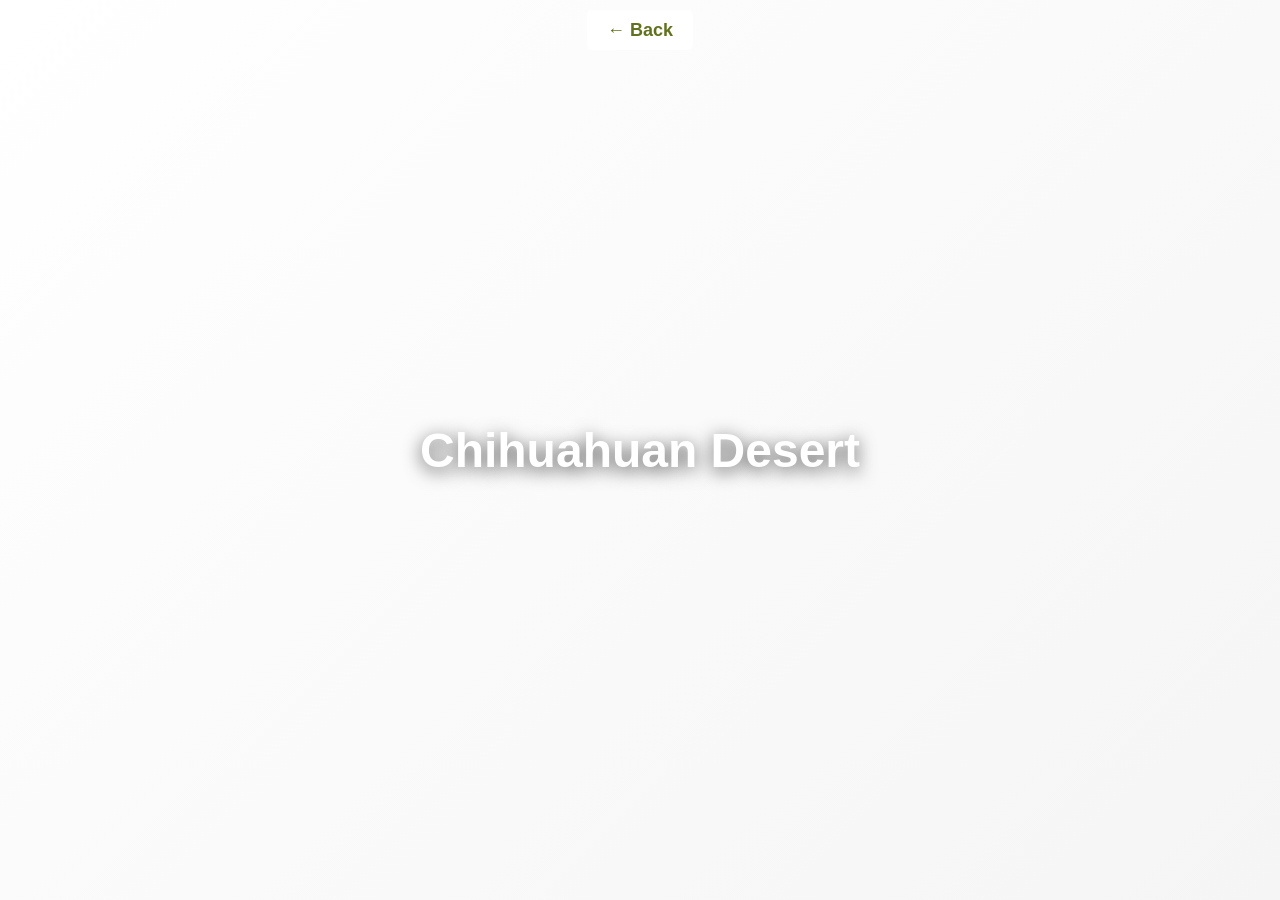
==== commit 06678ae6: "Updated cd page - Map SVG updates - Chihuahuan desert now has a page with a map and side description" ====
--- a/english-details.html
+++ b/english-details.html
@@ -7,16 +7,16 @@
     <link rel="stylesheet" type="text/css" href="style.css">
   </head>
   <body>
-    <!------------------------------------------- Chihuahuan Deserts Detail Page -------------------------------------------------->
+    <!------------------------------------------- Chihuahuan Desert Detail Page -------------------------------------------------->
     <div id="chihuahuanDeserts" class="page detail-page active">
 
       <div class="video-container">
         <video class="ecoregion-video" autoplay muted playsinline loop preload="metadata">
           <source src="Videos/chihuahuan-deserts-video.mp4" type="video/mp4">
-          Your browser does not support the video tag.
+          Your browser does not support video playback.
         </video>
         <div class="video-overlay">
-          <div class="video-title">Chihuahuan Deserts</div>
+          <div class="video-title">Chihuahuan Desert</div>
         </div>
               <div class="detail-background"></div>
       <div class="back-button">
@@ -24,6 +24,37 @@
       </div>
       </div>
       <p class="ecoregion-description" style="margin-top: 45px;">The Chihuahuan Desert is a warm desert located in southwestern North America. It is the largest hot desert in North America, with a landscape featuring arid mountains, desert basins, and sparse vegetation adapted to extreme heat and drought conditions.</p>
+      
+      <!-- map section + description + database button
+      <div class="landing-container">
+        <div class="map-section">
+          <svg viewBox="0 0 1300 1300" preserveAspectRatio="xMidYMid meet" class="scaled-svg">
+          <image href="Ecoregions/black-and-white-map.png" alt="Texas Ecoregions Map" style="width: 1300px; height: auto;"></image>
+           arizona/new mexico mountains 
+          <polygon points="170,573,196,573,179,594"
+            fill="#ff8817" fill-opacity="0.2"/></svg>
+        </div>
+      <div class="map-description">
+        <h1>The Chihuahuan Desert</h1>
+        <p>The Chihuahuan Desert is a warm desert located in southwestern North America. It is the largest hot desert in North America, with a landscape featuring arid mountains, desert basins, and sparse vegetation adapted to extreme heat and drought conditions.</p>
+      </div>
+    </div>-->
+
+          <div class="landing-container">
+        <div class="map-section">
+          <svg viewBox="0 0 1300 1300" preserveAspectRatio="xMidYMid meet" class="scaled-svg">
+          <image href="Ecoregions/arizona-bw-map.png" alt="Texas Ecoregions Map" style="width: 1300px; height: auto;"></image>
+        </svg>
+        </div>
+        <div class="legend-sidebar">
+          <h1>Chihuahuan Desert</h1>
+          <div class="ecoregion-description">
+              <span class="description">The Chihuahuan Desert is a warm desert located in southwestern North America. It is the largest hot desert in North America, with a landscape featuring arid mountains, desert basins, and sparse vegetation adapted to extreme heat and drought conditions.</span>
+          </div>
+        </div>
+      </div>
+
+
       
       <!----- Horizontal Banner ------>
       <h1 class="native-title" style="margin-bottom: 45px;">NATIVE PLANTS</h1>
@@ -34,7 +65,7 @@
           <p class="plant-name">Agave americana</p>
           <p class="plant-common">American Century Plant, American Agave</p>
           <button class="learn-more-btn" style="margin-bottom: 15px;">
-            <a href="https://www.wildflower.org/plants/result.php?id_plant=AGAM">
+            <a href="https://www.wildflower.org/plants/result.php?id_plant=AGAM" target="_blank" rel="noopener noreferrer">
               LEARN MORE
             </a>
           </button>
@@ -45,7 +76,7 @@
           <p class="plant-name">Allium drummondii</p>
           <p class="plant-common">Drummond's Onion, Wild Garlic, Drummond Wild Onion</p>
           <button class="learn-more-btn">
-            <a href="https://www.wildflower.org/plants/result.php?id_plant=ALDR">
+            <a href="https://www.wildflower.org/plants/result.php?id_plant=ALDR" target="_blank" rel="noopener noreferrer">
               LEARN MORE
             </a>
           </button>
@@ -56,7 +87,7 @@
           <p class="plant-name">Agastache pallidiflora</p>
           <p class="plant-common">Mountain Giant Hyssop</p>
           <button class="learn-more-btn">
-            <a href="https://www.wildflower.org/plants/result.php?id_plant=AGPA">
+            <a href="https://www.wildflower.org/plants/result.php?id_plant=AGPA" target="_blank" rel="noopener noreferrer">
               LEARN MORE
             </a>
           </button>
@@ -67,7 +98,7 @@
           <p class="plant-name">Allium cernuum</p>
           <p class="plant-common">Nodding Onion</p>
           <button class="learn-more-btn">
-            <a href="https://www.wildflower.org/plants/result.php?id_plant=ALCE2">
+            <a href="https://www.wildflower.org/plants/result.php?id_plant=ALCE2" target="_blank" rel="noopener noreferrer">
               LEARN MORE
             </a>
           </button>
@@ -78,7 +109,7 @@
           <p class="plant-name">Agave parryi</p>
           <p class="plant-common">Parry's Agave, Century Plant, Parry Agave</p>
           <button class="learn-more-btn">
-            <a href="https://www.wildflower.org/plants/result.php?id_plant=AGPA4">
+            <a href="https://www.wildflower.org/plants/result.php?id_plant=AGPA4" target="_blank" rel="noopener noreferrer">
               LEARN MORE
             </a>
           </button>
@@ -89,7 +120,7 @@
           <p class="plant-name">Acalypha monostachya</p>
           <p class="plant-common">Round Copperleaf</p>
           <button class="learn-more-btn">
-            <a href="https://www.wildflower.org/plants/result.php?id_plant=ACMO">
+            <a href="https://www.wildflower.org/plants/result.php?id_plant=ACMO" target="_blank" rel="noopener noreferrer">
               LEARN MORE
             </a>
           </button>
@@ -100,7 +131,7 @@
           <p class="plant-name">Ageratina havanensis</p>
           <p class="plant-common">Shrubby Boneset, White Mistflower, White Shrub Mistflower, Havana Snakeroot</p>
           <button class="learn-more-btn">
-            <a href="https://www.wildflower.org/plants/result.php?id_plant=AGHA4">
+            <a href="https://www.wildflower.org/plants/result.php?id_plant=AGHA4" target="_blank" rel="noopener noreferrer">
               LEARN MORE
             </a>
           </button>
@@ -111,7 +142,7 @@
           <p class="plant-name">Ageratina wrightii</p>
           <p class="plant-common">White Mistflower, Wright's Snakeroot, White Boneset, White Ageratum</p>
           <button class="learn-more-btn">
-            <a href="https://www.wildflower.org/plants/result.php?id_plant=AGWR2">
+            <a href="https://www.wildflower.org/plants/result.php?id_plant=AGWR2" target="_blank" rel="noopener noreferrer">
               LEARN MORE
             </a>
           </button>
@@ -119,7 +150,8 @@
       </div>
 
       <div class="database-button">
-        <a href="https://www.wildflower.org/collections/collection.php?collection=er24"><img src="Native/database-button.png" alt="View more plants in this region"></a>
+        <a href="https://www.wildflower.org/collections/collection.php?collection=er24" target="_blank" rel="noopener noreferrer">
+          <img src="Native/database-button.png" alt="View more plants in this region"></a>
       </div>
 
 <!--- Invasive Species Cards ---->
@@ -139,7 +171,7 @@
       <div class="video-container">
         <video class="ecoregion-video" autoplay muted playsinline loop preload="metadata">
           <source src="Videos/southwestern-tablelands-video.mp4" type="video/mp4">
-          Your browser does not support the video tag.
+          Your browser does not support video playback.
         </video>
         <div class="video-overlay">
           <div class="video-title">Southwestern Tablelands</div>
@@ -159,7 +191,7 @@
           <p class="plant-name">Abutilon parvulum</p>
           <p class="plant-common">Dwarf Indian Mallow</p>
           <button class="learn-more-btn" style="margin-bottom: 15px;">
-            <a href="https://www.wildflower.org/plants/result.php?id_plant=ABPA3">
+            <a href="https://www.wildflower.org/plants/result.php?id_plant=ABPA3" target="_blank" rel="noopener noreferrer">
               LEARN MORE
             </a>
           </button>
@@ -170,7 +202,7 @@
           <p class="plant-name">Acleisanthes longiflora</p>
           <p class="plant-common">Angel's Trumpets, Angel Trumpets</p>
           <button class="learn-more-btn">
-            <a href="https://www.wildflower.org/plants/result.php?id_plant=ACLO2">
+            <a href="https://www.wildflower.org/plants/result.php?id_plant=ACLO2" target="_blank" rel="noopener noreferrer">
               LEARN MORE
             </a>
           </button>
@@ -181,7 +213,7 @@
           <p class="plant-name">Acourtia nana</p>
           <p class="plant-common">Dwarf Desertpeony</p>
           <button class="learn-more-btn">
-            <a href="https://www.wildflower.org/plants/result.php?id_plant=ACNA2">
+            <a href="https://www.wildflower.org/plants/result.php?id_plant=ACNA2" target="_blank" rel="noopener noreferrer">
               LEARN MORE
             </a>
           </button>
@@ -192,7 +224,7 @@
           <p class="plant-name">Acalypha ostryifolia</p>
           <p class="plant-common">Pineland Threeseed Mercury, Hop-hornbeam Copperleaf</p>
           <button class="learn-more-btn">
-            <a href="https://www.wildflower.org/plants/result.php?id_plant=ACOS">
+            <a href="https://www.wildflower.org/plants/result.php?id_plant=ACOS" target="_blank" rel="noopener noreferrer">
               LEARN MORE
             </a>
           </button>
@@ -203,7 +235,7 @@
           <p class="plant-name">Agalinis tenuifolia</p>
           <p class="plant-common">Slenderleaf False Foxglove</p>
           <button class="learn-more-btn">
-            <a href="https://www.wildflower.org/plants/result.php?id_plant=AGTE3">
+            <a href="https://www.wildflower.org/plants/result.php?id_plant=AGTE3" target="_blank" rel="noopener noreferrer">
               LEARN MORE
             </a>
           </button>
@@ -214,7 +246,7 @@
           <p class="plant-name">Allium canadense var. fraseri</p>
           <p class="plant-common">Fraser Meadow Garlic, Fraser Meadow Garlic, Wild Onion</p>
           <button class="learn-more-btn">
-            <a href="https://www.wildflower.org/plants/result.php?id_plant=ALCAF">
+            <a href="https://www.wildflower.org/plants/result.php?id_plant=ALCAF" target="_blank" rel="noopener noreferrer">
               LEARN MORE
             </a>
           </button>
@@ -226,7 +258,7 @@
           <p class="plant-name">Allium drummondii</p>
           <p class="plant-common">Drummond's Onion, Wild Garlic, Drummond Wild Onion</p>
           <button class="learn-more-btn">
-            <a href="https://www.wildflower.org/plants/result.php?id_plant=ALDR">
+            <a href="https://www.wildflower.org/plants/result.php?id_plant=ALDR" target="_blank" rel="noopener noreferrer">
               LEARN MORE
             </a>
           </button>
@@ -237,7 +269,7 @@
           <p class="plant-name">Aloysia gratissima</p>
           <p class="plant-common">Whitebrush, Bee-brush, White-brush, Common Bee-brush, Beebrush, Privet Lippia</p>
           <button class="learn-more-btn">
-            <a href="https://www.wildflower.org/plants/result.php?id_plant=ALGR2">
+            <a href="https://www.wildflower.org/plants/result.php?id_plant=ALGR2" target="_blank" rel="noopener noreferrer">
               LEARN MORE
             </a>
           </button>
@@ -245,7 +277,9 @@
       </div>
 
       <div class="database-button">
-        <a href="https://www.wildflower.org/collections/collection.php?collection=er24"><img src="Native/database-button.png" alt="View more plants in this region"></a>
+        <a href="https://www.wildflower.org/collections/collection.php?collection=er24" target="_blank" rel="noopener noreferrer">
+          <img src="Native/database-button.png" alt="View more plants in this region">
+        </a>
       </div>
 
 <!--- Invasive Species Cards ---->
@@ -266,7 +300,7 @@
       <div class="video-container">
         <video class="ecoregion-video" autoplay muted playsinline loop preload="metadata">
           <source src="Videos/high-plains-video.mp4" type="video/mp4">
-          Your browser does not support the video tag.
+          Your browser does not support video playback.
         </video>
         <div class="video-overlay">
           <div class="video-title">High Plains</div>
@@ -286,7 +320,7 @@
           <p class="plant-name">Abronia fragrans</p>
           <p class="plant-common">Fragrant Sand-verbena, Snowball Sand Verbena, Sweet Sand-verbena, Prairie Snowball, Sand Verbena, Heart's Delight</p>
           <button class="learn-more-btn" style="margin-bottom: 15px;">
-            <a href="https://www.wildflower.org/plants/result.php?id_plant=ABFR2">
+            <a href="https://www.wildflower.org/plants/result.php?id_plant=ABFR2" target="_blank" rel="noopener noreferrer">
               LEARN MORE
             </a>
           </button>
@@ -297,7 +331,7 @@
           <p class="plant-name">Abutilon parvulum</p>
           <p class="plant-common">Dwarf Indian Mallow</p>
           <button class="learn-more-btn" style="margin-bottom: 15px;">
-            <a href="https://www.wildflower.org/plants/result.php?id_plant=ABPA3">
+            <a href="https://www.wildflower.org/plants/result.php?id_plant=ABPA3" target="_blank" rel="noopener noreferrer">
               LEARN MORE
             </a>
           </button>
@@ -308,7 +342,7 @@
           <p class="plant-name">Acaciella angustissima</p>
           <p class="plant-common">Prairie Acacia, Fern Acacia, Whiteball Acacia, Prairie Wattle, White-ball Acacia</p>
           <button class="learn-more-btn">
-            <a href="https://www.wildflower.org/plants/result.php?id_plant=ACAN11">
+            <a href="https://www.wildflower.org/plants/result.php?id_plant=ACAN11" target="_blank" rel="noopener noreferrer">
               LEARN MORE
             </a>
           </button>
@@ -319,7 +353,7 @@
           <p class="plant-name">Acleisanthes longiflora</p>
           <p class="plant-common">Angel's Trumpets, Angel Trumpets</p>
           <button class="learn-more-btn">
-            <a href="https://www.wildflower.org/plants/result.php?id_plant=ACLO2">
+            <a href="https://www.wildflower.org/plants/result.php?id_plant=ACLO2" target="_blank" rel="noopener noreferrer">
               LEARN MORE
             </a>
           </button>
@@ -330,7 +364,7 @@
           <p class="plant-name">Agalinis tenuifolia</p>
           <p class="plant-common">Slenderleaf False Foxglove</p>
           <button class="learn-more-btn">
-            <a href="https://www.wildflower.org/plants/result.php?id_plant=AGTE3">
+            <a href="https://www.wildflower.org/plants/result.php?id_plant=AGTE3" target="_blank" rel="noopener noreferrer">
               LEARN MORE
             </a>
           </button>
@@ -341,7 +375,7 @@
           <p class="plant-name">Acalypha ostryifolia</p>
           <p class="plant-common">Pineland Threeseed Mercury, Hop-hornbeam Copperleaf</p>
           <button class="learn-more-btn">
-            <a href="https://www.wildflower.org/plants/result.php?id_plant=ACOS">
+            <a href="https://www.wildflower.org/plants/result.php?id_plant=ACOS" target="_blank" rel="noopener noreferrer">
               LEARN MORE
             </a>
           </button>
@@ -352,7 +386,7 @@
           <p class="plant-name">Amsonia ciliata</p>
           <p class="plant-common">Fringed Bluestar, Bluestar, Texas Bluestar</p>
           <button class="learn-more-btn">
-            <a href="https://www.wildflower.org/plants/result.php?id_plant=AMCI">
+            <a href="https://www.wildflower.org/plants/result.php?id_plant=AMCI" target="_blank" rel="noopener noreferrer">
               LEARN MORE
             </a>
           </button>
@@ -363,7 +397,7 @@
           <p class="plant-name">Ammannia coccinea</p>
           <p class="plant-common">Valley Redstem, Scarlet Tooth-cup</p>
           <button class="learn-more-btn">
-            <a href="https://www.wildflower.org/plants/result.php?id_plant=AMCO">
+            <a href="https://www.wildflower.org/plants/result.php?id_plant=AMCO" target="_blank" rel="noopener noreferrer">
               LEARN MORE
             </a>
           </button>
@@ -371,7 +405,8 @@
       </div>
 
       <div class="database-button">
-        <a href="https://www.wildflower.org/collections/collection.php?collection=er24"><img src="Native/database-button.png" alt="View more plants in this region"></a>
+        <a href="https://www.wildflower.org/collections/collection.php?collection=er24" target="_blank" rel="noopener noreferrer">
+          <img src="Native/database-button.png" alt="View more plants in this region"></a>
       </div>
 
 <!--- Invasive Species Cards ---->
@@ -391,7 +426,7 @@
       <div class="video-container">
         <video class="ecoregion-video" autoplay muted playsinline loop preload="metadata">
           <source src="Videos/great-plains-video.mp4" type="video/mp4">
-          Your browser does not support the video tag.
+          Your browser does not support video playback.
         </video>
         <div class="video-overlay">
           <div class="video-title">Central Great Plains</div>
@@ -411,7 +446,7 @@
           <p class="plant-name">Abronia fragrans</p>
           <p class="plant-common">Fragrant Sand-verbena, Snowball Sand Verbena, Sweet Sand-verbena, Prairie Snowball, Sand Verbena, Heart's Delight</p>
           <button class="learn-more-btn" style="margin-bottom: 15px;">
-            <a href="https://www.wildflower.org/plants/result.php?id_plant=ABFR2">
+            <a href="https://www.wildflower.org/plants/result.php?id_plant=ABFR2" target="_blank" rel="noopener noreferrer">
               LEARN MORE
             </a>
           </button>
@@ -422,7 +457,7 @@
           <p class="plant-name">Acaciella angustissima</p>
           <p class="plant-common">Prairie Acacia, Fern Acacia, Whiteball Acacia, Prairie Wattle, White-ball Acacia</p>
           <button class="learn-more-btn">
-            <a href="https://www.wildflower.org/plants/result.php?id_plant=ACAN11">
+            <a href="https://www.wildflower.org/plants/result.php?id_plant=ACAN11" target="_blank" rel="noopener noreferrer">
               LEARN MORE
             </a>
           </button>
@@ -433,7 +468,7 @@
           <p class="plant-name">Acleisanthes longiflora</p>
           <p class="plant-common">Angel's Trumpets, Angel Trumpets</p>
           <button class="learn-more-btn">
-            <a href="https://www.wildflower.org/plants/result.php?id_plant=ACLO2">
+            <a href="https://www.wildflower.org/plants/result.php?id_plant=ACLO2" target="_blank" rel="noopener noreferrer">
               LEARN MORE
             </a>
           </button>
@@ -444,7 +479,7 @@
           <p class="plant-name">Aloysia gratissima</p>
           <p class="plant-common">Whitebrush, Bee-brush, White-brush, Common Bee-brush, Beebrush, Privet Lippia</p>
           <button class="learn-more-btn">
-            <a href="https://www.wildflower.org/plants/result.php?id_plant=ALGR2">
+            <a href="https://www.wildflower.org/plants/result.php?id_plant=ALGR2" target="_blank" rel="noopener noreferrer">
               LEARN MORE
             </a>
           </button>
@@ -455,7 +490,7 @@
           <p class="plant-name">Amsonia ciliata</p>
           <p class="plant-common">Fringed Bluestar, Bluestar, Texas Bluestar</p>
           <button class="learn-more-btn">
-            <a href="https://www.wildflower.org/plants/result.php?id_plant=AMCI">
+            <a href="https://www.wildflower.org/plants/result.php?id_plant=AMCI" target="_blank" rel="noopener noreferrer">
               LEARN MORE
             </a>
           </button>
@@ -466,7 +501,7 @@
           <p class="plant-name">Ampelopsis cordata</p>
           <p class="plant-common">Heartleaf Peppervine, Heart-leaf Ampelopsis</p>
           <button class="learn-more-btn">
-            <a href="https://www.wildflower.org/plants/result.php?id_plant=AMCO2">
+            <a href="https://www.wildflower.org/plants/result.php?id_plant=AMCO2" target="_blank" rel="noopener noreferrer">
               LEARN MORE
             </a>
           </button>
@@ -477,7 +512,7 @@
           <p class="plant-name">Amorpha fruticosa</p>
           <p class="plant-common">Indigo Bush, False Indigo Bush, False Indigo, Desert False Indigo</p>
           <button class="learn-more-btn">
-            <a href="https://www.wildflower.org/plants/result.php?id_plant=AMFR">
+            <a href="https://www.wildflower.org/plants/result.php?id_plant=AMFR" target="_blank" rel="noopener noreferrer">
               LEARN MORE
             </a>
           </button>
@@ -488,7 +523,7 @@
           <p class="plant-name">Amaranthus palmeri</p>
           <p class="plant-common">Carelessweed</p>
           <button class="learn-more-btn">
-            <a href="https://www.wildflower.org/plants/result.php?id_plant=AMPA">
+            <a href="https://www.wildflower.org/plants/result.php?id_plant=AMPA" target="_blank" rel="noopener noreferrer">
               LEARN MORE
             </a>
           </button>
@@ -496,7 +531,9 @@
       </div>
 
       <div class="database-button">
-        <a href="https://www.wildflower.org/collections/collection.php?collection=er24"><img src="Native/database-button.png" alt="View more plants in this region"></a>
+        <a href="https://www.wildflower.org/collections/collection.php?collection=er24" target="_blank" rel="noopener noreferrer">
+          <img src="Native/database-button.png" alt="View more plants in this region">
+        </a>
       </div>
 
 <!--- Invasive Species Cards ---->
@@ -516,7 +553,7 @@
       <div class="video-container">
         <video class="ecoregion-video" autoplay muted playsinline loop preload="metadata">
           <source src="Videos/cross-timbers-video.mp4" type="video/mp4">
-          Your browser does not support the video tag.
+          Your browser does not support video playback.
         </video>
         <div class="video-overlay">
           <div class="video-title">Cross Timbers</div>
@@ -536,7 +573,7 @@
           <p class="plant-name">Acaciella angustissima</p>
           <p class="plant-common">Prairie Acacia, Fern Acacia, Whiteball Acacia, Prairie Wattle, White-ball Acacia</p>
           <button class="learn-more-btn">
-            <a href="https://www.wildflower.org/plants/result.php?id_plant=ACAN11">
+            <a href="https://www.wildflower.org/plants/result.php?id_plant=ACAN11" target="_blank" rel="noopener noreferrer">
               LEARN MORE
             </a>
           </button>
@@ -547,7 +584,7 @@
           <p class="plant-name">Acleisanthes longiflora</p>
           <p class="plant-common">Angel's Trumpets, Angel Trumpets</p>
           <button class="learn-more-btn">
-            <a href="https://www.wildflower.org/plants/result.php?id_plant=ACLO2">
+            <a href="https://www.wildflower.org/plants/result.php?id_plant=ACLO2" target="_blank" rel="noopener noreferrer">
               LEARN MORE
             </a>
           </button>
@@ -558,7 +595,7 @@
           <p class="plant-name">Acalypha ostryifolia</p>
           <p class="plant-common">Pineland Threeseed Mercury, Hop-hornbeam Copperleaf</p>
           <button class="learn-more-btn">
-            <a href="https://www.wildflower.org/plants/result.php?id_plant=ACOS">
+            <a href="https://www.wildflower.org/plants/result.php?id_plant=ACOS" target="_blank" rel="noopener noreferrer">
               LEARN MORE
             </a>
           </button>
@@ -569,7 +606,7 @@
           <p class="plant-name">Aesculus glabra</p>
           <p class="plant-common">Ohio Buckeye, Texas Buckeye, Fetid Buckeye, Horse Chestnut</p>
           <button class="learn-more-btn">
-            <a href="https://www.wildflower.org/plants/result.php?id_plant=AEGL">
+            <a href="https://www.wildflower.org/plants/result.php?id_plant=AEGL" target="_blank" rel="noopener noreferrer">
               LEARN MORE
             </a>
           </button>
@@ -580,7 +617,7 @@
           <p class="plant-name">Agave americana</p>
           <p class="plant-common">American Century Plant, American Agave</p>
           <button class="learn-more-btn" style="margin-bottom: 15px;">
-            <a href="https://www.wildflower.org/plants/result.php?id_plant=AGAM">
+            <a href="https://www.wildflower.org/plants/result.php?id_plant=AGAM" target="_blank" rel="noopener noreferrer">
               LEARN MORE
             </a>
           </button>
@@ -591,7 +628,7 @@
           <p class="plant-name">Ageratina havanensis</p>
           <p class="plant-common">Shrubby Boneset, White Mistflower, White Shrub Mistflower, Havana Snakeroot</p>
           <button class="learn-more-btn">
-            <a href="https://www.wildflower.org/plants/result.php?id_plant=AGHA4">
+            <a href="https://www.wildflower.org/plants/result.php?id_plant=AGHA4" target="_blank" rel="noopener noreferrer">
               LEARN MORE
             </a>
           </button>
@@ -602,7 +639,7 @@
           <p class="plant-name">Agalinis fasciculata</p>
           <p class="plant-common">Beach False Foxglove</p>
           <button class="learn-more-btn">
-            <a href="https://www.wildflower.org/plants/result.php?id_plant=AGFA2">
+            <a href="https://www.wildflower.org/plants/result.php?id_plant=AGFA2" target="_blank" rel="noopener noreferrer">
               LEARN MORE
             </a>
           </button>
@@ -613,7 +650,7 @@
           <p class="plant-name">Agalinis heterophylla</p>
           <p class="plant-common">Prairie Agalinis, Prairie False-foxglove</p>
           <button class="learn-more-btn">
-            <a href="https://www.wildflower.org/plants/result.php?id_plant=AGHE4">
+            <a href="https://www.wildflower.org/plants/result.php?id_plant=AGHE4" target="_blank" rel="noopener noreferrer">
               LEARN MORE
             </a>
           </button>
@@ -621,7 +658,9 @@
       </div>
 
       <div class="database-button">
-        <a href="https://www.wildflower.org/collections/collection.php?collection=er24"><img src="Native/database-button.png" alt="View more plants in this region"></a>
+        <a href="https://www.wildflower.org/collections/collection.php?collection=er24" target="_blank" rel="noopener noreferrer">
+          <img src="Native/database-button.png" alt="View more plants in this region">
+        </a>
       </div>
 
 <!--- Invasive Species Cards ---->
@@ -641,7 +680,7 @@
       <div class="video-container">
         <video class="ecoregion-video" autoplay muted playsinline loop preload="metadata">
           <source src="Videos/edwards-plateau-video.mp4" type="video/mp4">
-          Your browser does not support the video tag.
+          Your browser does not support video playback.
         </video>
         <div class="video-overlay">
           <div class="video-title">Edwards Plateau</div>
@@ -661,7 +700,7 @@
           <p class="plant-name">Abronia fragrans</p>
           <p class="plant-common">Fragrant Sand-verbena, Snowball Sand Verbena, Sweet Sand-verbena, Prairie Snowball, Sand Verbena, Heart's Delight</p>
           <button class="learn-more-btn" style="margin-bottom: 15px;">
-            <a href="https://www.wildflower.org/plants/result.php?id_plant=ABFR2">
+            <a href="https://www.wildflower.org/plants/result.php?id_plant=ABFR2" target="_blank" rel="noopener noreferrer">
               LEARN MORE
             </a>
           </button>
@@ -672,7 +711,7 @@
           <p class="plant-name">Abutilon parvulum</p>
           <p class="plant-common">Dwarf Indian Mallow</p>
           <button class="learn-more-btn" style="margin-bottom: 15px;">
-            <a href="https://www.wildflower.org/plants/result.php?id_plant=ABPA3">
+            <a href="https://www.wildflower.org/plants/result.php?id_plant=ABPA3" target="_blank" rel="noopener noreferrer">
               LEARN MORE
             </a>
           </button>
@@ -683,7 +722,7 @@
           <p class="plant-name">Acaciella angustissima</p>
           <p class="plant-common">Prairie Acacia, Fern Acacia, Whiteball Acacia, Prairie Wattle, White-ball Acacia</p>
           <button class="learn-more-btn">
-            <a href="https://www.wildflower.org/plants/result.php?id_plant=ACAN11">
+            <a href="https://www.wildflower.org/plants/result.php?id_plant=ACAN11" target="_blank" rel="noopener noreferrer">
               LEARN MORE
             </a>
           </button>
@@ -694,7 +733,7 @@
           <p class="plant-name">Acalypha monostachya</p>
           <p class="plant-common">Round Copperleaf</p>
           <button class="learn-more-btn">
-            <a href="https://www.wildflower.org/plants/result.php?id_plant=ACMO">
+            <a href="https://www.wildflower.org/plants/result.php?id_plant=ACMO" target="_blank" rel="noopener noreferrer">
               LEARN MORE
             </a>
           </button>
@@ -705,7 +744,7 @@
           <p class="plant-name">Aesculus glabra</p>
           <p class="plant-common">Ohio Buckeye, Texas Buckeye, Fetid Buckeye, Horse Chestnut</p>
           <button class="learn-more-btn">
-            <a href="https://www.wildflower.org/plants/result.php?id_plant=AEGL">
+            <a href="https://www.wildflower.org/plants/result.php?id_plant=AEGL" target="_blank" rel="noopener noreferrer">
               LEARN MORE
             </a>
           </button>
@@ -716,7 +755,7 @@
           <p class="plant-name">Allium kunthii</p>
           <p class="plant-common">Kunth's Onion</p>
           <button class="learn-more-btn">
-            <a href="https://www.wildflower.org/plants/result.php?id_plant=ALKU">
+            <a href="https://www.wildflower.org/plants/result.php?id_plant=ALKU" target="_blank" rel="noopener noreferrer">
               LEARN MORE
             </a>
           </button>
@@ -727,7 +766,7 @@
           <p class="plant-name">Allowissadula holosericea</p>
           <p class="plant-common">Velvet-leaf Mallow, Chisos Mountain False Indianmallow</p>
           <button class="learn-more-btn">
-            <a href="https://www.wildflower.org/plants/result.php?id_plant=ALHO4">
+            <a href="https://www.wildflower.org/plants/result.php?id_plant=ALHO4" target="_blank" rel="noopener noreferrer">
               LEARN MORE
             </a>
           </button>
@@ -738,7 +777,7 @@
           <p class="plant-name">Amsinckia menziesii var. menziesii</p>
           <p class="plant-common">Menzies' Fiddleneck</p>
           <button class="learn-more-btn">
-            <a href="https://www.wildflower.org/plants/result.php?id_plant=AMMEM2">
+            <a href="https://www.wildflower.org/plants/result.php?id_plant=AMMEM2" target="_blank" rel="noopener noreferrer">
               LEARN MORE
             </a>
           </button>
@@ -746,7 +785,9 @@
       </div>
 
       <div class="database-button">
-        <a href="https://www.wildflower.org/collections/collection.php?collection=er24"><img src="Native/database-button.png" alt="View more plants in this region"></a>
+        <a href="https://www.wildflower.org/collections/collection.php?collection=er24" target="_blank" rel="noopener noreferrer">
+          <img src="Native/database-button.png" alt="View more plants in this region">
+        </a>
       </div>
 
 <!--- Invasive Species Cards ---->
@@ -766,7 +807,7 @@
       <div class="video-container">
         <video class="ecoregion-video" autoplay muted playsinline loop preload="metadata">
           <source src="Videos/southern-plains-video.mp4" type="video/mp4">
-          Your browser does not support the video tag.
+          Your browser does not support video playback.
         </video>
         <div class="video-overlay">
           <div class="video-title">Southern Texas Plains</div>
@@ -775,7 +816,7 @@
         <a href="english-landing.html">← Back</a>
       </div>
       </div>
-      <p class="ecoregion-description" style="margin-top: 45px;">The Southern Texas Plains ecoregion is a coastal plain region with subtropical vegetation and diverse plant communities adapted to warm winters and hot summers. This area features thornforests, grasslands, and shrublands, with vegetation including mesquite, acacia, and drought-resistant species suited to the semi-arid subtropical climate.</p>
+      <p class="ecoregion-description" style="margin-top: 45px;">The Southern Texas Plains ecoregion is a coastal plains region with subtropical vegetation and diverse plant communities adapted to warm winters and hot summers. This area features thornforests, grasslands, and shrublands, with vegetation including mesquite, acacia, and drought-resistant species suited to the semi-arid subtropical climate.</p>
       
       <!----- Horizontal Banner ------>
       <h1 class="native-title" style="margin-bottom: 45px;">NATIVE PLANTS</h1>
@@ -786,7 +827,7 @@
           <p class="plant-name">Abutilon abutiloides</p>
           <p class="plant-common">Shrubby Indian Mallow</p>
           <button class="learn-more-btn" style="margin-bottom: 15px;">
-            <a href="https://www.wildflower.org/plants/result.php?id_plant=ABAB">
+            <a href="https://www.wildflower.org/plants/result.php?id_plant=ABAB" target="_blank" rel="noopener noreferrer">
               LEARN MORE
             </a>
           </button>
@@ -797,7 +838,7 @@
           <p class="plant-name">Abutilon parvulum</p>
           <p class="plant-common">Dwarf Indian Mallow</p>
           <button class="learn-more-btn" style="margin-bottom: 15px;">
-            <a href="https://www.wildflower.org/plants/result.php?id_plant=ABPA3">
+            <a href="https://www.wildflower.org/plants/result.php?id_plant=ABPA3" target="_blank" rel="noopener noreferrer">
               LEARN MORE
             </a>
           </button>
@@ -808,7 +849,7 @@
           <p class="plant-name">Acaciella angustissima</p>
           <p class="plant-common">Prairie Acacia, Fern Acacia, Whiteball Acacia, Prairie Wattle, White-ball Acacia</p>
           <button class="learn-more-btn">
-            <a href="https://www.wildflower.org/plants/result.php?id_plant=ACAN11">
+            <a href="https://www.wildflower.org/plants/result.php?id_plant=ACAN11" target="_blank" rel="noopener noreferrer">
               LEARN MORE
             </a>
           </button>
@@ -819,7 +860,7 @@
           <p class="plant-name">Acer grandidentatum</p>
           <p class="plant-common">Bigtooth Maple, Big-toothed Maple, Uvalde Bigtooth Maple, Southwestern Bigtooth Maple, Canyon Maple, Sabinal Maple, Western Sugar Maple</p>
           <button class="learn-more-btn">
-            <a href="https://www.wildflower.org/plants/result.php?id_plant=ACGR3">
+            <a href="https://www.wildflower.org/plants/result.php?id_plant=ACGR3" target="_blank" rel="noopener noreferrer">
               LEARN MORE
             </a>
           </button>
@@ -830,7 +871,7 @@
           <p class="plant-name">Acalypha ostryifolia</p>
           <p class="plant-common">Pineland Threeseed Mercury, Hop-hornbeam Copperleaf</p>
           <button class="learn-more-btn">
-            <a href="https://www.wildflower.org/plants/result.php?id_plant=ACOS">
+            <a href="https://www.wildflower.org/plants/result.php?id_plant=ACOS" target="_blank" rel="noopener noreferrer">
               LEARN MORE
             </a>
           </button>
@@ -841,7 +882,7 @@
           <p class="plant-name">Acanthocereus tetragonus</p>
           <p class="plant-common">Triangle Cactus, Barbed-wire Cactus, Chaco</p>
           <button class="learn-more-btn">
-            <a href="https://www.wildflower.org/plants/result.php?id_plant=ACTE4">
+            <a href="https://www.wildflower.org/plants/result.php?id_plant=ACTE4" target="_blank" rel="noopener noreferrer">
               LEARN MORE
             </a>
           </button>
@@ -852,7 +893,7 @@
           <p class="plant-name">Aesculus glabra</p>
           <p class="plant-common">Ohio Buckeye, Texas Buckeye, Fetid Buckeye, Horse Chestnut</p>
           <button class="learn-more-btn">
-            <a href="https://www.wildflower.org/plants/result.php?id_plant=AEGL">
+            <a href="https://www.wildflower.org/plants/result.php?id_plant=AEGL" target="_blank" rel="noopener noreferrer">
               LEARN MORE
             </a>
           </button>
@@ -863,7 +904,7 @@
           <p class="plant-name">Agalinis fasciculata</p>
           <p class="plant-common">Beach False Foxglove</p>
           <button class="learn-more-btn">
-            <a href="https://www.wildflower.org/plants/result.php?id_plant=AGFA2">
+            <a href="https://www.wildflower.org/plants/result.php?id_plant=AGFA2" target="_blank" rel="noopener noreferrer">
               LEARN MORE
             </a>
           </button>
@@ -871,7 +912,9 @@
       </div>
 
       <div class="database-button">
-        <a href="https://www.wildflower.org/collections/collection.php?collection=er24"><img src="Native/database-button.png" alt="View more plants in this region"></a>
+        <a href="https://www.wildflower.org/collections/collection.php?collection=er24" target="_blank" rel="noopener noreferrer">
+          <img src="Native/database-button.png" alt="View more plants in this region">
+        </a>
       </div>
 
 <!--- Invasive Species Cards ---->
@@ -891,7 +934,7 @@
       <div class="video-container">
         <video class="ecoregion-video" autoplay muted playsinline loop preload="metadata">
           <source src="Videos/blackland-prairies-video.mp4" type="video/mp4">
-          Your browser does not support the video tag.
+          Your browser does not support video playback.
         </video>
         <div class="video-overlay">
           <div class="video-title">Texas Blackland Prairies</div>
@@ -911,7 +954,7 @@
           <p class="plant-name">Abronia fragrans</p>
           <p class="plant-common">Fragrant Sand-verbena, Snowball Sand Verbena, Sweet Sand-verbena, Prairie Snowball, Sand Verbena, Heart's Delight</p>
           <button class="learn-more-btn" style="margin-bottom: 15px;">
-            <a href="https://www.wildflower.org/plants/result.php?id_plant=ABFR2">
+            <a href="https://www.wildflower.org/plants/result.php?id_plant=ABFR2" target="_blank" rel="noopener noreferrer">
               LEARN MORE
             </a>
           </button>
@@ -922,7 +965,7 @@
           <p class="plant-name">Abutilon parvulum</p>
           <p class="plant-common">Dwarf Indian Mallow</p>
           <button class="learn-more-btn" style="margin-bottom: 15px;">
-            <a href="https://www.wildflower.org/plants/result.php?id_plant=ABPA3">
+            <a href="https://www.wildflower.org/plants/result.php?id_plant=ABPA3" target="_blank" rel="noopener noreferrer">
               LEARN MORE
             </a>
           </button>
@@ -933,7 +976,7 @@
           <p class="plant-name">Lupinus texensis</p>
           <p class="plant-common">Texas Bluebonnet, Bluebonnet, Texas Lupine, Buffalo Clover, Wolf Flower</p>
           <button class="learn-more-btn">
-            <a href="https://www.wildflower.org/plants/result.php?id_plant=LUTE">
+            <a href="https://www.wildflower.org/plants/result.php?id_plant=LUTE" target="_blank" rel="noopener noreferrer">
               LEARN MORE
             </a>
           </button>
@@ -944,7 +987,7 @@
           <p class="plant-name">Acer grandidentatum</p>
           <p class="plant-common">Bigtooth Maple, Big-toothed Maple, Uvalde Bigtooth Maple, Southwestern Bigtooth Maple, Canyon Maple, Sabinal Maple, Western Sugar Maple</p>
           <button class="learn-more-btn">
-            <a href="https://www.wildflower.org/plants/result.php?id_plant=ACGR3">
+            <a href="https://www.wildflower.org/plants/result.php?id_plant=ACGR3" target="_blank" rel="noopener noreferrer">
               LEARN MORE
             </a>
           </button>
@@ -955,7 +998,7 @@
           <p class="plant-name">Acalypha monostachya</p>
           <p class="plant-common">Round Copperleaf</p>
           <button class="learn-more-btn">
-            <a href="https://www.wildflower.org/plants/result.php?id_plant=ACMO">
+            <a href="https://www.wildflower.org/plants/result.php?id_plant=ACMO" target="_blank" rel="noopener noreferrer">
               LEARN MORE
             </a>
           </button>
@@ -966,7 +1009,7 @@
           <p class="plant-name">Acalypha ostryifolia</p>
           <p class="plant-common">Pineland Threeseed Mercury, Hop-hornbeam Copperleaf</p>
           <button class="learn-more-btn">
-            <a href="https://www.wildflower.org/plants/result.php?id_plant=ACOS">
+            <a href="https://www.wildflower.org/plants/result.php?id_plant=ACOS" target="_blank" rel="noopener noreferrer">
               LEARN MORE
             </a>
           </button>
@@ -977,7 +1020,7 @@
           <p class="plant-name">Ammannia robusta</p>
           <p class="plant-common">Grand Redstem</p>
           <button class="learn-more-btn">
-            <a href="https://www.wildflower.org/plants/result.php?id_plant=AMRO3">
+            <a href="https://www.wildflower.org/plants/result.php?id_plant=AMRO3" target="_blank" rel="noopener noreferrer">
               LEARN MORE
             </a>
           </button>
@@ -988,7 +1031,7 @@
           <p class="plant-name">Amblyolepis setigera</p>
           <p class="plant-common">Huisache Daisy, Butterfly Daisy, Honey Daisy</p>
           <button class="learn-more-btn">
-            <a href="https://www.wildflower.org/plants/result.php?id_plant=AMSE">
+            <a href="https://www.wildflower.org/plants/result.php?id_plant=AMSE" target="_blank" rel="noopener noreferrer">
               LEARN MORE
             </a>
           </button>
@@ -996,7 +1039,9 @@
       </div>
 
       <div class="database-button">
-        <a href="https://www.wildflower.org/collections/collection.php?collection=er24"><img src="Native/database-button.png" alt="View more plants in this region"></a>
+        <a href="https://www.wildflower.org/collections/collection.php?collection=er24" target="_blank" rel="noopener noreferrer">
+          <img src="Native/database-button.png" alt="View more plants in this region">
+        </a>
       </div>
 
 <!--- Invasive Species Cards ---->
@@ -1016,7 +1061,7 @@
       <div class="video-container">
         <video class="ecoregion-video" autoplay muted playsinline loop preload="metadata">
           <source src="Videos/east-central-plains-video.mp4" type="video/mp4">
-          Your browser does not support the video tag.
+          Your browser does not support video playback.
         </video>
         <div class="video-overlay">
           <div class="video-title">East Central Texas Plains</div>
@@ -1036,9 +1081,7 @@
           <p class="plant-name">Acalypha gracilens</p>
           <p class="plant-common">Slender Threeseed Mercury</p>
           <button class="learn-more-btn">
-            <iframe src="https://www.wildflower.org/plants/result.php?id_plant=ACGR2" title="W3Schools Free Online Web Tutorials" style="height:300px; width: 500px">
-</iframe>
-            <a>
+            <a href="https://www.wildflower.org/plants/result.php?id_plant=ACGR2" target="_blank" rel="noopener noreferrer">
               LEARN MORE
             </a>
           </button>
@@ -1049,7 +1092,7 @@
           <p class="plant-name">Acaciella angustissima</p>
           <p class="plant-common">Prairie Acacia, Fern Acacia, Whiteball Acacia, Prairie Wattle, White-ball Acacia</p>
           <button class="learn-more-btn">
-            <a href="https://www.wildflower.org/plants/result.php?id_plant=ACAN11">
+            <a href="https://www.wildflower.org/plants/result.php?id_plant=ACAN11" target="_blank" rel="noopener noreferrer">
               LEARN MORE
             </a>
           </button>
@@ -1060,7 +1103,7 @@
           <p class="plant-name">Acleisanthes longiflora</p>
           <p class="plant-common">Angel's Trumpets, Angel Trumpets</p>
           <button class="learn-more-btn">
-            <a href="https://www.wildflower.org/plants/result.php?id_plant=ACLO2">
+            <a href="https://www.wildflower.org/plants/result.php?id_plant=ACLO2" target="_blank" rel="noopener noreferrer">
               LEARN MORE
             </a>
           </button>
@@ -1071,7 +1114,7 @@
           <p class="plant-name">Acalypha ostryifolia</p>
           <p class="plant-common">Pineland Threeseed Mercury, Hop-hornbeam Copperleaf</p>
           <button class="learn-more-btn">
-            <a href="https://www.wildflower.org/plants/result.php?id_plant=ACOS">
+            <a href="https://www.wildflower.org/plants/result.php?id_plant=ACOS" target="_blank" rel="noopener noreferrer">
               LEARN MORE
             </a>
           </button>
@@ -1082,7 +1125,7 @@
           <p class="plant-name">Acalypha radians</p>
           <p class="plant-common">Cardinal's Feather, Cardinal Feather</p>
           <button class="learn-more-btn">
-            <a href="https://www.wildflower.org/plants/result.php?id_plant=ACRA">
+            <a href="https://www.wildflower.org/plants/result.php?id_plant=ACRA" target="_blank" rel="noopener noreferrer">
               LEARN MORE
             </a>
           </button>
@@ -1093,7 +1136,7 @@
           <p class="plant-name">Adolphia infesta</p>
           <p class="plant-common">Junco</p>
           <button class="learn-more-btn">
-            <a href="https://www.wildflower.org/plants/result.php?id_plant=ADIN">
+            <a href="https://www.wildflower.org/plants/result.php?id_plant=ADIN" target="_blank" rel="noopener noreferrer">
               LEARN MORE
             </a>
           </button>
@@ -1104,7 +1147,7 @@
           <p class="plant-name">Aesculus glabra</p>
           <p class="plant-common">Ohio Buckeye, Texas Buckeye, Fetid Buckeye, Horse Chestnut</p>
           <button class="learn-more-btn">
-            <a href="https://www.wildflower.org/plants/result.php?id_plant=AEGL">
+            <a href="https://www.wildflower.org/plants/result.php?id_plant=AEGL" target="_blank" rel="noopener noreferrer">
               LEARN MORE
             </a>
           </button>
@@ -1115,7 +1158,7 @@
           <p class="plant-name">Ageratina altissima</p>
           <p class="plant-common">White Snakeroot</p>
           <button class="learn-more-btn">
-            <a href="https://www.wildflower.org/plants/result.php?id_plant=AGAL5">
+            <a href="https://www.wildflower.org/plants/result.php?id_plant=AGAL5" target="_blank" rel="noopener noreferrer">
               LEARN MORE
             </a>
           </button>
@@ -1123,7 +1166,9 @@
       </div>
 
       <div class="database-button">
-        <a href="https://www.wildflower.org/collections/collection.php?collection=er24"><img src="Native/database-button.png" alt="View more plants in this region"></a>
+        <a href="https://www.wildflower.org/collections/collection.php?collection=er24" target="_blank" rel="noopener noreferrer">
+          <img src="Native/database-button.png" alt="View more plants in this region">
+        </a>
       </div>
 
 <!--- Invasive Species Cards ---->
@@ -1136,23 +1181,23 @@
       <div class="plant-grid" data-ecoregion="eastCentralTexasPlains"></div>
     </div>
 
-    <!--------------------------------------- Western Gulf Coastal Plain Detail Page --------------------------------------->
+    <!--------------------------------------- Western Gulf Coastal Plains Detail Page --------------------------------------->
     <div id="westernGulfCoastalPlain" class="page detail-page">
       <div class="detail-background"></div>
 
       <div class="video-container">
         <video class="ecoregion-video" autoplay muted playsinline loop preload="metadata">
           <source src="Videos/western-gulf-coastal-plains.mp4" type="video/mp4">
-          Your browser does not support the video tag.
+          Your browser does not support video playback.
         </video>
         <div class="video-overlay">
-          <div class="video-title">Western Gulf Coastal Plain</div>
+          <div class="video-title">Western Gulf Coastal Plains</div>
         </div>
       <div class="back-button">
         <a href="english-landing.html">← Back</a>
       </div>
       </div>
-      <p class="ecoregion-description" style="margin-top: 45px;">The Western Gulf Coastal Plain ecoregion is a low-lying coastal region with pine forests, grasslands, and wetlands. This area experiences high humidity and precipitation typical of coastal zones, supporting longleaf pine forests, hardwood swamps, and coastal prairie vegetation adapted to sandy soils and periodic flooding.</p>
+      <p class="ecoregion-description" style="margin-top: 45px;">The Western Gulf Coastal Plains ecoregion is a low-lying coastal region with pine forests, grasslands, and wetlands. This area experiences high humidity and precipitation typical of coastal zones, supporting longleaf pine forests, hardwood swamps, and coastal prairie vegetation adapted to sandy soils and periodic flooding.</p>
       
       <!----- Horizontal Banner ------>
       <h1 class="native-title" style="margin-bottom: 45px;">NATIVE PLANTS</h1>
@@ -1163,7 +1208,7 @@
           <p class="plant-name">Abutilon abutiloides</p>
           <p class="plant-common">Shrubby Indian Mallow</p>
           <button class="learn-more-btn" style="margin-bottom: 15px;">
-            <a href="https://www.wildflower.org/plants/result.php?id_plant=ABAB">
+            <a href="https://www.wildflower.org/plants/result.php?id_plant=ABAB" target="_blank" rel="noopener noreferrer">
               LEARN MORE
             </a>
           </button>
@@ -1174,7 +1219,7 @@
           <p class="plant-name">Acalypha radians</p>
           <p class="plant-common">Cardinal's Feather, Cardinal Feather</p>
           <button class="learn-more-btn">
-            <a href="https://www.wildflower.org/plants/result.php?id_plant=ACRA">
+            <a href="https://www.wildflower.org/plants/result.php?id_plant=ACRA" target="_blank" rel="noopener noreferrer">
               LEARN MORE
             </a>
           </button>
@@ -1185,7 +1230,7 @@
           <p class="plant-name">Acanthocereus tetragonus</p>
           <p class="plant-common">Triangle Cactus, Barbed-wire Cactus, Chaco</p>
           <button class="learn-more-btn">
-            <a href="https://www.wildflower.org/plants/result.php?id_plant=ACTE4">
+            <a href="https://www.wildflower.org/plants/result.php?id_plant=ACTE4" target="_blank" rel="noopener noreferrer">
               LEARN MORE
             </a>
           </button>
@@ -1196,7 +1241,7 @@
           <p class="plant-name">Ageratina altissima</p>
           <p class="plant-common">White Snakeroot</p>
           <button class="learn-more-btn">
-            <a href="https://www.wildflower.org/plants/result.php?id_plant=AGAL5">
+            <a href="https://www.wildflower.org/plants/result.php?id_plant=AGAL5" target="_blank" rel="noopener noreferrer">
               LEARN MORE
             </a>
           </button>
@@ -1207,7 +1252,7 @@
           <p class="plant-name">Agave americana</p>
           <p class="plant-common">American Century Plant, American Agave</p>
           <button class="learn-more-btn" style="margin-bottom: 15px;">
-            <a href="https://www.wildflower.org/plants/result.php?id_plant=AGAM">
+            <a href="https://www.wildflower.org/plants/result.php?id_plant=AGAM" target="_blank" rel="noopener noreferrer">
               LEARN MORE
             </a>
           </button>
@@ -1218,7 +1263,7 @@
           <p class="plant-name">Agrostis hyemalis</p>
           <p class="plant-common">Winter Bentgrass</p>
           <button class="learn-more-btn">
-            <a href="https://www.wildflower.org/plants/result.php?id_plant=AGHY">
+            <a href="https://www.wildflower.org/plants/result.php?id_plant=AGHY" target="_blank" rel="noopener noreferrer">
               LEARN MORE
             </a>
           </button>
@@ -1229,7 +1274,7 @@
           <p class="plant-name">Agalinis oligophylla</p>
           <p class="plant-common">Ridgestem False Foxglove</p>
           <button class="learn-more-btn">
-            <a href="https://www.wildflower.org/plants/result.php?id_plant=AGOL">
+            <a href="https://www.wildflower.org/plants/result.php?id_plant=AGOL" target="_blank" rel="noopener noreferrer">
               LEARN MORE
             </a>
           </button>
@@ -1240,7 +1285,7 @@
           <p class="plant-name">Aletris aurea</p>
           <p class="plant-common">Golden Colicroot, Colicroot, Star Grass, Yellow Colic Root</p>
           <button class="learn-more-btn">
-            <a href="https://www.wildflower.org/plants/result.php?id_plant=ALAU">
+            <a href="https://www.wildflower.org/plants/result.php?id_plant=ALAU" target="_blank" rel="noopener noreferrer">
               LEARN MORE
             </a>
           </button>
@@ -1248,7 +1293,9 @@
       </div>
 
       <div class="database-button">
-        <a href="https://www.wildflower.org/collections/collection.php?collection=er24"><img src="Native/database-button.png" alt="View more plants in this region"></a>
+        <a href="https://www.wildflower.org/collections/collection.php?collection=er24" target="_blank" rel="noopener noreferrer">
+          <img src="Native/database-button.png" alt="View more plants in this region">
+        </a>
       </div>
 
 <!--- Invasive Species Cards ---->
@@ -1268,7 +1315,7 @@
       <div class="video-container">
         <video class="ecoregion-video" autoplay muted playsinline loop preload="metadata">
           <source src="Videos/south-central-plains-video.mp4" type="video/mp4">
-          Your browser does not support the video tag.
+          Your browser does not support video playback.
         </video>
         <div class="video-overlay">
           <div class="video-title">South Central Plains</div>
@@ -1289,7 +1336,7 @@
           <p class="plant-name">Acalypha gracilens</p>
           <p class="plant-common">Slender Threeseed Mercury</p>
           <button class="learn-more-btn">
-            <a href="https://www.wildflower.org/plants/result.php?id_plant=ACGR2">
+            <a href="https://www.wildflower.org/plants/result.php?id_plant=ACGR2" target="_blank" rel="noopener noreferrer">
               LEARN MORE
             </a>
           </button>
@@ -1300,7 +1347,7 @@
           <p class="plant-name">Acleisanthes longiflora</p>
           <p class="plant-common">Angel's Trumpets, Angel Trumpets</p>
           <button class="learn-more-btn">
-            <a href="https://www.wildflower.org/plants/result.php?id_plant=ACLO2">
+            <a href="https://www.wildflower.org/plants/result.php?id_plant=ACLO2" target="_blank" rel="noopener noreferrer">
               LEARN MORE
             </a>
           </button>
@@ -1311,7 +1358,7 @@
           <p class="plant-name">Aesculus glabra</p>
           <p class="plant-common">Ohio Buckeye, Texas Buckeye, Fetid Buckeye, Horse Chestnut</p>
           <button class="learn-more-btn">
-            <a href="https://www.wildflower.org/plants/result.php?id_plant=AEGL">
+            <a href="https://www.wildflower.org/plants/result.php?id_plant=AEGL" target="_blank" rel="noopener noreferrer">
               LEARN MORE
             </a>
           </button>
@@ -1322,7 +1369,7 @@
           <p class="plant-name">Agalinis fasciculata</p>
           <p class="plant-common">Beach False Foxglove</p>
           <button class="learn-more-btn">
-            <a href="https://www.wildflower.org/plants/result.php?id_plant=AGFA2">
+            <a href="https://www.wildflower.org/plants/result.php?id_plant=AGFA2" target="_blank" rel="noopener noreferrer">
               LEARN MORE
             </a>
           </button>
@@ -1333,7 +1380,7 @@
           <p class="plant-name">Allium canadense var. fraseri</p>
           <p class="plant-common">Fraser Meadow Garlic, Fraser Meadow Garlic, Wild Onion</p>
           <button class="learn-more-btn">
-            <a href="https://www.wildflower.org/plants/result.php?id_plant=ALCAF">
+            <a href="https://www.wildflower.org/plants/result.php?id_plant=ALCAF" target="_blank" rel="noopener noreferrer">
               LEARN MORE
             </a>
           </button>
@@ -1344,7 +1391,7 @@
           <p class="plant-name">Alnus serrulata</p>
           <p class="plant-common">Smooth Alder, Hazel Alder, Brookside Alder, Tag Alder, Common Alder, Black Alder</p>
           <button class="learn-more-btn">
-            <a href="https://www.wildflower.org/plants/result.php?id_plant=ALSE2">
+            <a href="https://www.wildflower.org/plants/result.php?id_plant=ALSE2" target="_blank" rel="noopener noreferrer">
               LEARN MORE
             </a>
           </button>
@@ -1355,7 +1402,7 @@
           <p class="plant-name">Amphicarpaea bracteata</p>
           <p class="plant-common">American Hogpeanut</p>
           <button class="learn-more-btn">
-            <a href="https://www.wildflower.org/plants/result.php?id_plant=AMBR2">
+            <a href="https://www.wildflower.org/plants/result.php?id_plant=AMBR2" target="_blank" rel="noopener noreferrer">
               LEARN MORE
             </a>
           </button>
@@ -1366,7 +1413,7 @@
           <p class="plant-name">Ammannia coccinea</p>
           <p class="plant-common">Valley Redstem, Scarlet Tooth-cup</p>
           <button class="learn-more-btn">
-            <a href="https://www.wildflower.org/plants/result.php?id_plant=AMCO">
+            <a href="https://www.wildflower.org/plants/result.php?id_plant=AMCO" target="_blank" rel="noopener noreferrer">
               LEARN MORE
             </a>
           </button>
@@ -1374,7 +1421,9 @@
       </div>
 
       <div class="database-button">
-        <a href="https://www.wildflower.org/collections/collection.php?collection=er24"><img src="Native/database-button.png" alt="View more plants in this region"></a>
+        <a href="https://www.wildflower.org/collections/collection.php?collection=er24" target="_blank" rel="noopener noreferrer">
+          <img src="Native/database-button.png" alt="View more plants in this region">
+        </a>
       </div>
 
 <!--- Invasive Species Cards ---->
@@ -1394,7 +1443,7 @@
       <div class="video-container">
         <video class="ecoregion-video" autoplay muted playsinline loop preload="metadata">
           <source src="Videos/arizona-new-mexico-mountains-video.mp4" type="video/mp4">
-          Your browser does not support the video tag.
+          Your browser does not support video playback.
         </video>
         <div class="video-overlay">
           <div class="video-title">Arizona/New Mexico Mountains</div>
@@ -1414,7 +1463,7 @@
           <p class="plant-name">Acer grandidentatum</p>
           <p class="plant-common">Bigtooth Maple, Big-toothed Maple, Uvalde Bigtooth Maple, Southwestern Bigtooth Maple, Canyon Maple, Sabinal Maple, Western Sugar Maple</p>
           <button class="learn-more-btn">
-            <a href="https://www.wildflower.org/plants/result.php?id_plant=ACGR3">
+            <a href="https://www.wildflower.org/plants/result.php?id_plant=ACGR3" target="_blank" rel="noopener noreferrer">
               LEARN MORE
             </a>
           </button>
@@ -1425,7 +1474,7 @@
           <p class="plant-name">Acourtia nana</p>
           <p class="plant-common">Dwarf Desertpeony</p>
           <button class="learn-more-btn">
-            <a href="https://www.wildflower.org/plants/result.php?id_plant=ACNA2">
+            <a href="https://www.wildflower.org/plants/result.php?id_plant=ACNA2" target="_blank" rel="noopener noreferrer">
               LEARN MORE
             </a>
           </button>
@@ -1436,7 +1485,7 @@
           <p class="plant-name">Agave gracilipes</p>
           <p class="plant-common">Slimfoot Century Plant</p>
           <button class="learn-more-btn">
-            <a href="https://www.wildflower.org/plants/result.php?id_plant=AGGR4">
+            <a href="https://www.wildflower.org/plants/result.php?id_plant=AGGR4" target="_blank" rel="noopener noreferrer">
               LEARN MORE
             </a>
           </button>
@@ -1447,7 +1496,7 @@
           <p class="plant-name">Agave lechuguilla</p>
           <p class="plant-common">Lechuguilla, Tula Ixtle, Maguey Lechuguilla, Shindagger</p>
           <button class="learn-more-btn">
-            <a href="https://www.wildflower.org/plants/result.php?id_plant=AGLE">
+            <a href="https://www.wildflower.org/plants/result.php?id_plant=AGLE" target="_blank" rel="noopener noreferrer">
               LEARN MORE
             </a>
           </button>
@@ -1458,7 +1507,7 @@
           <p class="plant-name">Agastache pallidiflora</p>
           <p class="plant-common">Mountain Giant Hyssop</p>
           <button class="learn-more-btn">
-            <a href="https://www.wildflower.org/plants/result.php?id_plant=AGPA">
+            <a href="https://www.wildflower.org/plants/result.php?id_plant=AGPA" target="_blank" rel="noopener noreferrer">
               LEARN MORE
             </a>
           </button>
@@ -1469,7 +1518,7 @@
           <p class="plant-name">Agave parryi</p>
           <p class="plant-common">Parry's Agave, Century Plant, Parry Agave</p>
           <button class="learn-more-btn">
-            <a href="https://www.wildflower.org/plants/result.php?id_plant=AGPA4">
+            <a href="https://www.wildflower.org/plants/result.php?id_plant=AGPA4" target="_blank" rel="noopener noreferrer">
               LEARN MORE
             </a>
           </button>
@@ -1480,7 +1529,7 @@
           <p class="plant-name">Ageratina wrightii</p>
           <p class="plant-common">White Mistflower, Wright's Snakeroot, White Boneset, White Ageratum</p>
           <button class="learn-more-btn">
-            <a href="https://www.wildflower.org/plants/result.php?id_plant=AGWR2">
+            <a href="https://www.wildflower.org/plants/result.php?id_plant=AGWR2" target="_blank" rel="noopener noreferrer">
               LEARN MORE
             </a>
           </button>
@@ -1491,7 +1540,7 @@
           <p class="plant-name">Allium drummondii</p>
           <p class="plant-common">Drummond's Onion, Wild Garlic, Drummond Wild Onion</p>
           <button class="learn-more-btn">
-            <a href="https://www.wildflower.org/plants/result.php?id_plant=ALDR">
+            <a href="https://www.wildflower.org/plants/result.php?id_plant=ALDR" target="_blank" rel="noopener noreferrer">
               LEARN MORE
             </a>
           </button>
@@ -1499,7 +1548,9 @@
       </div>
 
       <div class="database-button">
-        <a href="https://www.wildflower.org/collections/collection.php?collection=er24"><img src="Native/database-button.png" alt="View more plants in this region"></a>
+        <a href="https://www.wildflower.org/collections/collection.php?collection=er24" target="_blank" rel="noopener noreferrer">
+          <img src="Native/database-button.png" alt="View more plants in this region">
+        </a>
       </div>
 
 <!--- Invasive Species Cards ---->
--- a/style.css
+++ b/style.css
@@ -9,8 +9,8 @@
   padding: 0;
   font-family: 'Inter', 'Noto Sans', sans-serif;
   background: white;
-  height: 100%;
-  width: 100%;
+  height: 100vh;
+  width: 100vw;
   overflow-x: hidden;
 }
 
@@ -21,6 +21,15 @@
   display: none;
   height: 100vh;
   width: 100vw;
+  overflow-x: hidden;
+    /* For Firefox */
+  scrollbar-width: none;
+  /* For Internet Explorer and Edge */
+  -ms-overflow-style: none;
+}
+
+.page::-webkit-scrollbar {
+  display: none;
 }
 
 .page.active {
@@ -34,7 +43,7 @@
   display: flex;
   height: 100vh;
   width: 100vw;
-  background-color: rgb(255, 237, 217);
+  background-color: rgb(255, 255, 255);
 }
 
 .map-section {
@@ -44,6 +53,14 @@
   justify-content: center;
   padding: 40px;
   overflow: hidden;
+  flex-direction:column;
+}
+
+.scaled-svg {
+  width: 100%;
+  height: 100%;
+  max-width: 100%;
+  max-height: 100%;
 }
 
 .legend-sidebar {
@@ -51,7 +68,7 @@
   padding: 50px 40px;
   display: flex;
   flex-direction: column;
-  background-color: rgb(255, 237, 217);
+  background-color: rgb(255, 255, 255);
   border-left: 1px solid #f0f0f0;
   overflow-y: auto;
 }
@@ -350,7 +367,7 @@
 }
 
 
-/* Detail Page Styles */
+/* Detail Pages ------------------------------------------------------------------------------------*/
 
 .detail-page {
   background: linear-gradient(135deg, #ffffff 0%, #f5f5f5 100%);
@@ -407,10 +424,11 @@
 }
 
 .ecoregion-description {
-  font-size: 18px;
+  font-size: 24px;
+  font-family: Verdana, Geneva, Tahoma, sans-serif;
   color: #60721D;
   text-align: center;
-  max-width: 600px;
+  max-width: 1500px;
   margin: 0 auto 40px;
   line-height: 1.6;
 }
@@ -488,15 +506,20 @@
 
 
 .scrollmenu{
-  width: 100vw;
+  position: relative;
+  width: 100%;
   height: auto;
-  overflow-x: scroll;
+  /*overflow-x: scroll; */
   white-space: nowrap;
   background-color: #60721D;
   padding-top: 20px;
   padding-bottom: 20px;
   margin-bottom: 40px;
-  overflow: hidden; /* CHANGE TO HIDDEN TO HIDE SCROLLBAR, CHANGE TO AUTO TO SHOW SCROLLBAR */
+  overflow: hidden; /* CHANGE TO HIDDEN TO HIDE SCROLLBAR, CHANGE TO AUTO TO SHOW SCROLLBAR 
+  overflow-x: auto;  Enable horizontal scrolling - added this and all below 
+  overflow-y: hidden;  Disable vertical scrolling 
+  white-space: nowrap;  Prevent items from wrapping to the next line 
+  touch-action: pan-x;  Allow touch scrolling on mobile devices */
 }
 
 @keyframes loop {
@@ -562,15 +585,21 @@
   font-family: 'Noto Sans Hebrew', 'Noto Sans', sans-serif;
 }
 
-.database-button{
-  align-items:center;
-  width: 200px;
-  height: 50px;
+
+.database-button {
+  display: flex;
+  justify-content: center;
+  align-items: center;
+  width: 100%;
+  margin-bottom: 40px;
+}
+
+.database-button a img {
+  max-width: 600px;
+  width: 100%;
+  height: auto;
+  transition: transform 0.2s, box-shadow 0.2s;
   cursor: pointer;
-  transition: transform 0.2s, box-shadow 0.2s;
-  margin-left: 62vh;
-  margin-right: 62vh;
-  margin-bottom: 40px;
 }
 
 .database-button:hover {
